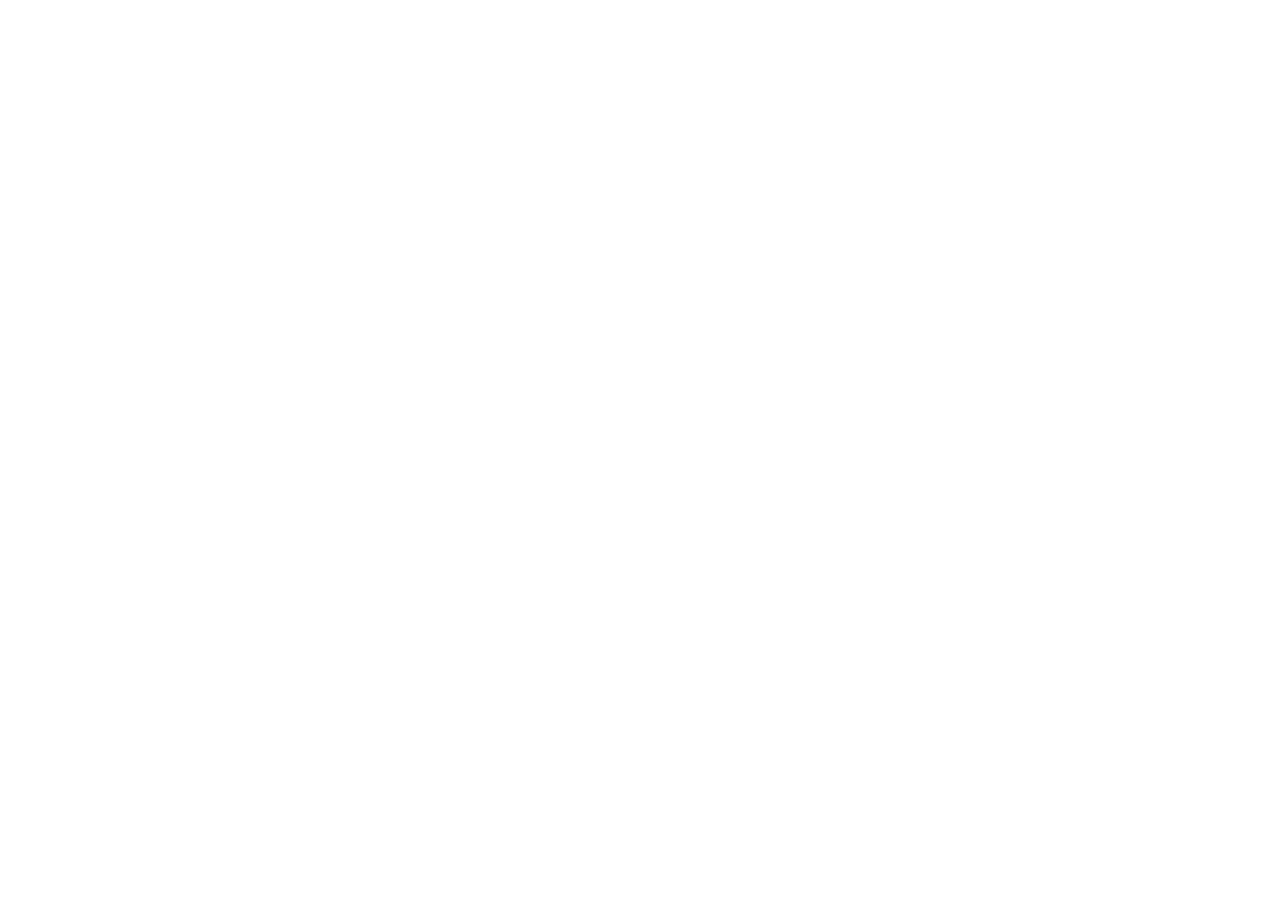
==== work/index.html @ fa444e73 "adding site structure" ====
<!DOCTYPE html>
 <html><head><meta charset="utf-8"/><meta http-equiv="x-ua-compatible" content="ie=edge"/><meta name="viewport" content="width=device-width, initial-scale=1, shrink-to-fit=no"/><title>Gatsby.js</title><link rel="preload" href="/page-component---src-pages-work-index-js-af923b8d8cf0cf4d666a.js" as="script"/><link rel="preload" href="/path---work-586c7e095e534a3909ec.js" as="script"/><link rel="preload" href="/app-1f39bd019495e9e36f83.js" as="script"/><link rel="preload" href="/commons-5ec4351fed724a53d131.js" as="script"/><script id="webpack-manifest">
            //<![CDATA[
            window.webpackManifest = {"1":"page-component---src-pages-work-index-js-af923b8d8cf0cf4d666a.js","2":"page-component---src-pages-index-js-ef5aea745e9ea11eed73.js","3":"path---work-586c7e095e534a3909ec.js","4":"path---index-586c7e095e534a3909ec.js","5":"app-1f39bd019495e9e36f83.js"}
            //]]>
            </script><script>
  !function(e,t,r){function n(){for(;d[0]&&"loaded"==d[0][f];)c=d.shift(),c[o]=!i.parentNode.insertBefore(c,i)}for(var s,a,c,d=[],i=e.scripts[0],o="onreadystatechange",f="readyState";s=r.shift();)a=e.createElement(t),"async"in i?(a.async=!1,e.head.appendChild(a)):i[f]?(d.push(a),a[o]=n):e.write("<"+t+' src="'+s+'" defer></'+t+">"),a.src=s}(document,"script",[
  "/commons-5ec4351fed724a53d131.js","/app-1f39bd019495e9e36f83.js","/path---work-586c7e095e534a3909ec.js","/page-component---src-pages-work-index-js-af923b8d8cf0cf4d666a.js"
])
  </script><style id="gatsby-inlined-css"></style></head><body><div id="___gatsby"><div data-reactroot="" data-reactid="1" data-react-checksum="630030668"><div data-reactid="2"><header data-reactid="3"><nav data-reactid="4"><ul data-reactid="5"><li data-reactid="6"><a href="/" data-reactid="7">home</a></li><li data-reactid="8"><a href="/work" data-reactid="9">work</a></li></ul></nav></header><div data-reactid="10">This is the work page</div><footer data-reactid="11">© 2017 Craig Coles</footer></div></div></div></body></html>
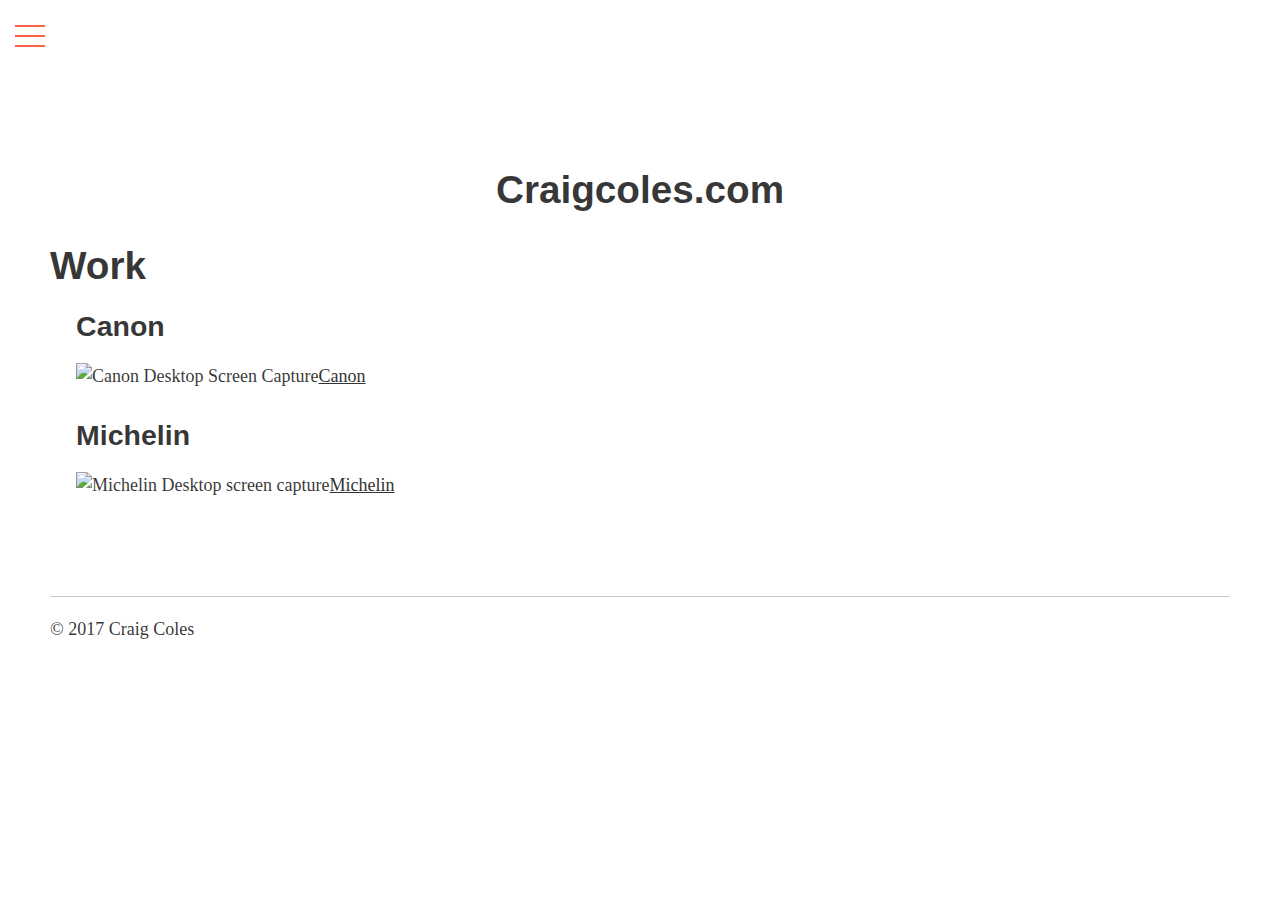
==== commit f8efd0a2: "updating site" ====
--- a/work/index.html
+++ b/work/index.html
@@ -1,10 +1,18 @@
 <!DOCTYPE html>
- <html><head><meta charset="utf-8"/><meta http-equiv="x-ua-compatible" content="ie=edge"/><meta name="viewport" content="width=device-width, initial-scale=1, shrink-to-fit=no"/><title>Gatsby.js</title><link rel="preload" href="/page-component---src-pages-work-index-js-af923b8d8cf0cf4d666a.js" as="script"/><link rel="preload" href="/path---work-586c7e095e534a3909ec.js" as="script"/><link rel="preload" href="/app-1f39bd019495e9e36f83.js" as="script"/><link rel="preload" href="/commons-5ec4351fed724a53d131.js" as="script"/><script id="webpack-manifest">
+ <html lang="en"><head><link rel="preload" href="/page-component---src-pages-work-index-js-b34097f68be1063a19fa.js" as="script"/><link rel="preload" href="/path---work-9beab12888f382de4d48.js" as="script"/><link rel="preload" href="/layout-component---index-9a26f5e102732ee67c20.js" as="script"/><link rel="preload" href="/app-91e275fd6c7db5916f19.js" as="script"/><link rel="preload" href="/commons-de6a5df25ab8575bd539.js" as="script"/><script id="webpack-manifest">
             //<![CDATA[
-            window.webpackManifest = {"1":"page-component---src-pages-work-index-js-af923b8d8cf0cf4d666a.js","2":"page-component---src-pages-index-js-ef5aea745e9ea11eed73.js","3":"path---work-586c7e095e534a3909ec.js","4":"path---index-586c7e095e534a3909ec.js","5":"app-1f39bd019495e9e36f83.js"}
+            window.webpackManifest = {"1":"page-component---src-pages-index-js-eec0b1a64223d9529c1f.js","2":"page-component---src-templates-work-js-fdde02786592ba17d73e.js","3":"page-component---src-templates-recipe-js-d78889f5ca52dcd52012.js","4":"layout-component---index-9a26f5e102732ee67c20.js","5":"page-component---src-pages-work-index-js-b34097f68be1063a19fa.js","6":"path---work-9beab12888f382de4d48.js","7":"path---work-michelin-c6e5b08e87507bf01034.js","8":"path---work-canon-86f91a4fa6d16dce1e01.js","9":"path---recipes-pork-carinitas-072aad8ea8afe9c1bd2f.js","10":"path---recipes-chipotle-fire-roasted-salsa-f0eabe433e1e7081d6b9.js","11":"path---index-6c42f663b90c27cfb05f.js","12":"app-91e275fd6c7db5916f19.js"}
             //]]>
             </script><script>
   !function(e,t,r){function n(){for(;d[0]&&"loaded"==d[0][f];)c=d.shift(),c[o]=!i.parentNode.insertBefore(c,i)}for(var s,a,c,d=[],i=e.scripts[0],o="onreadystatechange",f="readyState";s=r.shift();)a=e.createElement(t),"async"in i?(a.async=!1,e.head.appendChild(a)):i[f]?(d.push(a),a[o]=n):e.write("<"+t+' src="'+s+'" defer></'+t+">"),a.src=s}(document,"script",[
-  "/commons-5ec4351fed724a53d131.js","/app-1f39bd019495e9e36f83.js","/path---work-586c7e095e534a3909ec.js","/page-component---src-pages-work-index-js-af923b8d8cf0cf4d666a.js"
+  "/commons-de6a5df25ab8575bd539.js","/app-91e275fd6c7db5916f19.js","/layout-component---index-9a26f5e102732ee67c20.js","/path---work-9beab12888f382de4d48.js","/page-component---src-pages-work-index-js-b34097f68be1063a19fa.js"
 ])
-  </script><style id="gatsby-inlined-css"></style></head><body><div id="___gatsby"><div data-reactroot="" data-reactid="1" data-react-checksum="630030668"><div data-reactid="2"><header data-reactid="3"><nav data-reactid="4"><ul data-reactid="5"><li data-reactid="6"><a href="/" data-reactid="7">home</a></li><li data-reactid="8"><a href="/work" data-reactid="9">work</a></li></ul></nav></header><div data-reactid="10">This is the work page</div><footer data-reactid="11">© 2017 Craig Coles</footer></div></div></div></body></html>+  </script><meta name="referrer" content="origin"/><meta charset="utf-8"/><meta name="description" content="Craig Coles personal site"/><meta http-equiv="X-UA-Compatible" content="IE=edge"/><meta name="viewport" content="width=device-width, initial-scale=1.0"/><title>Craigcoles.com</title><style id="typography.js">html{font-family:sans-serif;-ms-text-size-adjust:100%;-webkit-text-size-adjust:100%}body{margin:0}article,aside,details,figcaption,figure,footer,header,main,menu,nav,section,summary{display:block}audio,canvas,progress,video{display:inline-block}audio:not([controls]){display:none;height:0}progress{vertical-align:baseline}[hidden],template{display:none}a{background-color:transparent;-webkit-text-decoration-skip:objects}a:active,a:hover{outline-width:0}abbr[title]{border-bottom:none;text-decoration:underline;text-decoration:underline dotted}b,strong{font-weight:inherit;font-weight:bolder}dfn{font-style:italic}h1{font-size:2em;margin:.67em 0}mark{background-color:#ff0;color:#000}small{font-size:80%}sub,sup{font-size:75%;line-height:0;position:relative;vertical-align:baseline}sub{bottom:-.25em}sup{top:-.5em}img{border-style:none}svg:not(:root){overflow:hidden}code,kbd,pre,samp{font-family:monospace,monospace;font-size:1em}figure{margin:1em 40px}hr{box-sizing:content-box;height:0;overflow:visible}button,input,optgroup,select,textarea{font:inherit;margin:0}optgroup{font-weight:700}button,input{overflow:visible}button,select{text-transform:none}[type=reset],[type=submit],button,html [type=button]{-webkit-appearance:button}[type=button]::-moz-focus-inner,[type=reset]::-moz-focus-inner,[type=submit]::-moz-focus-inner,button::-moz-focus-inner{border-style:none;padding:0}[type=button]:-moz-focusring,[type=reset]:-moz-focusring,[type=submit]:-moz-focusring,button:-moz-focusring{outline:1px dotted ButtonText}fieldset{border:1px solid silver;margin:0 2px;padding:.35em .625em .75em}legend{box-sizing:border-box;color:inherit;display:table;max-width:100%;padding:0;white-space:normal}textarea{overflow:auto}[type=checkbox],[type=radio]{box-sizing:border-box;padding:0}[type=number]::-webkit-inner-spin-button,[type=number]::-webkit-outer-spin-button{height:auto}[type=search]{-webkit-appearance:textfield;outline-offset:-2px}[type=search]::-webkit-search-cancel-button,[type=search]::-webkit-search-decoration{-webkit-appearance:none}::-webkit-input-placeholder{color:inherit;opacity:.54}::-webkit-file-upload-button{-webkit-appearance:button;font:inherit}html{font:112.5%/1.45em georgia,serif;box-sizing:border-box;overflow-y:scroll;}*{box-sizing:inherit;}*:before{box-sizing:inherit;}*:after{box-sizing:inherit;}body{color:hsla(0,0%,0%,0.8);font-family:georgia,serif;font-weight:normal;word-wrap:break-word;font-kerning:normal;-moz-font-feature-settings:"kern", "liga", "clig", "calt";-ms-font-feature-settings:"kern", "liga", "clig", "calt";-webkit-font-feature-settings:"kern", "liga", "clig", "calt";font-feature-settings:"kern", "liga", "clig", "calt";}img{max-width:100%;margin-left:0;margin-right:0;margin-top:0;padding-bottom:0;padding-left:0;padding-right:0;padding-top:0;margin-bottom:1.0875rem;}h1{margin-left:0;margin-right:0;margin-top:0;padding-bottom:0;padding-left:0;padding-right:0;padding-top:0;margin-bottom:1.0875rem;color:inherit;font-family:-apple-system,BlinkMacSystemFont,Segoe UI,Roboto,Oxygen,Ubuntu,Cantarell,Fira Sans,Droid Sans,Helvetica Neue,sans-serif;font-weight:bold;text-rendering:optimizeLegibility;font-size:2.15rem;line-height:2.9rem;}h2{margin-left:0;margin-right:0;margin-top:0;padding-bottom:0;padding-left:0;padding-right:0;padding-top:0;margin-bottom:1.0875rem;color:inherit;font-family:-apple-system,BlinkMacSystemFont,Segoe UI,Roboto,Oxygen,Ubuntu,Cantarell,Fira Sans,Droid Sans,Helvetica Neue,sans-serif;font-weight:bold;text-rendering:optimizeLegibility;font-size:1.58293rem;line-height:2.175rem;}h3{margin-left:0;margin-right:0;margin-top:0;padding-bottom:0;padding-left:0;padding-right:0;padding-top:0;margin-bottom:1.0875rem;color:inherit;font-family:-apple-system,BlinkMacSystemFont,Segoe UI,Roboto,Oxygen,Ubuntu,Cantarell,Fira Sans,Droid Sans,Helvetica Neue,sans-serif;font-weight:bold;text-rendering:optimizeLegibility;font-size:1.35824rem;line-height:2.175rem;}h4{margin-left:0;margin-right:0;margin-top:0;padding-bottom:0;padding-left:0;padding-right:0;padding-top:0;margin-bottom:1.0875rem;color:inherit;font-family:-apple-system,BlinkMacSystemFont,Segoe UI,Roboto,Oxygen,Ubuntu,Cantarell,Fira Sans,Droid Sans,Helvetica Neue,sans-serif;font-weight:bold;text-rendering:optimizeLegibility;font-size:1rem;line-height:1.45rem;}h5{margin-left:0;margin-right:0;margin-top:0;padding-bottom:0;padding-left:0;padding-right:0;padding-top:0;margin-bottom:1.0875rem;color:inherit;font-family:-apple-system,BlinkMacSystemFont,Segoe UI,Roboto,Oxygen,Ubuntu,Cantarell,Fira Sans,Droid Sans,Helvetica Neue,sans-serif;font-weight:bold;text-rendering:optimizeLegibility;font-size:0.85805rem;line-height:1.45rem;}h6{margin-left:0;margin-right:0;margin-top:0;padding-bottom:0;padding-left:0;padding-right:0;padding-top:0;margin-bottom:1.0875rem;color:inherit;font-family:-apple-system,BlinkMacSystemFont,Segoe UI,Roboto,Oxygen,Ubuntu,Cantarell,Fira Sans,Droid Sans,Helvetica Neue,sans-serif;font-weight:bold;text-rendering:optimizeLegibility;font-size:0.79482rem;line-height:1.45rem;}hgroup{margin-left:0;margin-right:0;margin-top:0;padding-bottom:0;padding-left:0;padding-right:0;padding-top:0;margin-bottom:1.0875rem;}ul{margin-left:1.45rem;margin-right:0;margin-top:0;padding-bottom:0;padding-left:0;padding-right:0;padding-top:0;margin-bottom:1.0875rem;list-style-position:outside;list-style-image:none;}ol{margin-left:1.45rem;margin-right:0;margin-top:0;padding-bottom:0;padding-left:0;padding-right:0;padding-top:0;margin-bottom:1.0875rem;list-style-position:outside;list-style-image:none;}dl{margin-left:0;margin-right:0;margin-top:0;padding-bottom:0;padding-left:0;padding-right:0;padding-top:0;margin-bottom:1.0875rem;}dd{margin-left:0;margin-right:0;margin-top:0;padding-bottom:0;padding-left:0;padding-right:0;padding-top:0;margin-bottom:1.0875rem;}p{margin-left:0;margin-right:0;margin-top:0;padding-bottom:0;padding-left:0;padding-right:0;padding-top:0;margin-bottom:1.0875rem;}figure{margin-left:0;margin-right:0;margin-top:0;padding-bottom:0;padding-left:0;padding-right:0;padding-top:0;margin-bottom:1.0875rem;}pre{margin-left:0;margin-right:0;margin-top:0;padding-bottom:0;padding-left:0;padding-right:0;padding-top:0;margin-bottom:1.0875rem;font-size:0.85rem;line-height:1.45rem;}table{margin-left:0;margin-right:0;margin-top:0;padding-bottom:0;padding-left:0;padding-right:0;padding-top:0;margin-bottom:1.0875rem;font-size:1rem;line-height:1.45rem;border-collapse:collapse;width:100%;}fieldset{margin-left:0;margin-right:0;margin-top:0;padding-bottom:0;padding-left:0;padding-right:0;padding-top:0;margin-bottom:1.0875rem;}blockquote{margin-left:1.45rem;margin-right:1.45rem;margin-top:0;padding-bottom:0;padding-left:0;padding-right:0;padding-top:0;margin-bottom:1.0875rem;}form{margin-left:0;margin-right:0;margin-top:0;padding-bottom:0;padding-left:0;padding-right:0;padding-top:0;margin-bottom:1.0875rem;}noscript{margin-left:0;margin-right:0;margin-top:0;padding-bottom:0;padding-left:0;padding-right:0;padding-top:0;margin-bottom:1.0875rem;}iframe{margin-left:0;margin-right:0;margin-top:0;padding-bottom:0;padding-left:0;padding-right:0;padding-top:0;margin-bottom:1.0875rem;}hr{margin-left:0;margin-right:0;margin-top:0;padding-bottom:0;padding-left:0;padding-right:0;padding-top:0;margin-bottom:calc(1.0875rem - 1px);background:hsla(0,0%,0%,0.2);border:none;height:1px;}address{margin-left:0;margin-right:0;margin-top:0;padding-bottom:0;padding-left:0;padding-right:0;padding-top:0;margin-bottom:1.0875rem;}b{font-weight:bold;}strong{font-weight:bold;}dt{font-weight:bold;}th{font-weight:bold;}li{margin-bottom:calc(1.0875rem / 2);}ol li{padding-left:0;}ul li{padding-left:0;}li > ol{margin-left:1.45rem;margin-bottom:calc(1.0875rem / 2);margin-top:calc(1.0875rem / 2);}li > ul{margin-left:1.45rem;margin-bottom:calc(1.0875rem / 2);margin-top:calc(1.0875rem / 2);}blockquote *:last-child{margin-bottom:0;}li *:last-child{margin-bottom:0;}p *:last-child{margin-bottom:0;}li > p{margin-bottom:calc(1.0875rem / 2);}code{font-size:0.85rem;line-height:1.45rem;}kbd{font-size:0.85rem;line-height:1.45rem;}samp{font-size:0.85rem;line-height:1.45rem;}abbr{border-bottom:1px dotted hsla(0,0%,0%,0.5);cursor:help;}acronym{border-bottom:1px dotted hsla(0,0%,0%,0.5);cursor:help;}abbr[title]{border-bottom:1px dotted hsla(0,0%,0%,0.5);cursor:help;text-decoration:none;}thead{text-align:left;}td,th{text-align:left;border-bottom:1px solid hsla(0,0%,0%,0.12);font-feature-settings:"tnum";-moz-font-feature-settings:"tnum";-ms-font-feature-settings:"tnum";-webkit-font-feature-settings:"tnum";padding-left:0.96667rem;padding-right:0.96667rem;padding-top:0.725rem;padding-bottom:calc(0.725rem - 1px);}th:first-child,td:first-child{padding-left:0;}th:last-child,td:last-child{padding-right:0;}h1,h2,h3,h4{line-height:1.2;}@media only screen and (max-width:768px){html{font-size:106.25%;}}@media only screen and (max-width:480px){html{font-size:100%;}}</style><style id="gatsby-inlined-css">._1odnGl235MwFTdkfiJhpXg{color:#333}._1Op28I7Wq95UtOcwM8IZES{padding:10px;text-align:center}._3t6VDQ4Eif4fPWxh8loAat{width:100%;height:150px}._2dhm16LtJ1YqBF-I2stbj6{height:100px}._2OlwHLAzAtL_noLVzQPkGu{width:100%;height:150px;position:relative}._1WDkkzVQo7xOEp5XHkM7W0{height:100px}.fL_LLA7OsrYu-ZfqjVLgr{display:none}.c-ukOPvLiy4TotfwojG7D{width:235px;position:absolute;height:100%;left:-235px;background:#111}.g6eXoU_XB012GrCUmyzLA{padding:0 50px 20px;background:#fff}*{box-sizing:border-box;margin:0;padding:0}ul{list-style-type:none}body{background:#fff}._3TDMQJTHaApYdAK5Ok_AUn{width:100%;height:100%;position:absolute;overflow-x:hidden;background:#111}._1veZu5WbUdfUQTxYWlpk3I{position:relative;left:0;height:100%;background:#fff}._1LvvvQjZolqDLsNTpwgJUl{position:absolute;clip:rect(0,0,0,0)}.se2VVV2KknMQdlURYvzSM{position:fixed;left:15px;top:15px;z-index:2;height:30px;width:30px;cursor:pointer;background-image:url(data:image/svg+xml;utf8,<svg xmlns='http://www.w3.org/2000/svg' xmlns:xlink…t y='24' width='30' height='6'/><rect y='12' width='30' height='6'/></svg>);background-size:contain;transition:.5s ease-in-out}._3hCOudNRXGu4VWQCSmNvUi,.se2VVV2KknMQdlURYvzSM{-webkit-transform:rotate(0deg);-ms-transform:rotate(0deg);transform:rotate(0deg)}._3hCOudNRXGu4VWQCSmNvUi{height:2px;width:100%;position:absolute;background:tomato;display:block;margin-bottom:5px;transition:.2s ease-in-out;opacity:1;left:0}._3hCOudNRXGu4VWQCSmNvUi:first-child{top:10px}._3hCOudNRXGu4VWQCSmNvUi:nth-child(2){top:20px}._3hCOudNRXGu4VWQCSmNvUi:nth-child(3){top:30px}._1LvvvQjZolqDLsNTpwgJUl:checked+label ._3hCOudNRXGu4VWQCSmNvUi:first-child{-webkit-transform:rotate(45deg);-ms-transform:rotate(45deg);transform:rotate(45deg);top:15px}._1LvvvQjZolqDLsNTpwgJUl:checked+label ._3hCOudNRXGu4VWQCSmNvUi:nth-child(2){left:-100px;opacity:0}._1LvvvQjZolqDLsNTpwgJUl:checked+label ._3hCOudNRXGu4VWQCSmNvUi:nth-child(3){-webkit-transform:rotate(-45deg);-ms-transform:rotate(-45deg);transform:rotate(-45deg);top:15px}._1LvvvQjZolqDLsNTpwgJUl+label,._1veZu5WbUdfUQTxYWlpk3I{transition:left .2s ease-in-out}._1LvvvQjZolqDLsNTpwgJUl:checked+label,._1LvvvQjZolqDLsNTpwgJUl:checked~._1veZu5WbUdfUQTxYWlpk3I{left:235px}._1u5l0s6R85IEUyRS_796jQ{background:#fff}#_1ou6dWG5IzkUo25KBPIdz9{visibility:hidden}</style></head><body><div id="___gatsby"><div class="_3TDMQJTHaApYdAK5Ok_AUn" data-reactroot="" data-reactid="1" data-react-checksum="-1709154347"><input type="checkbox" id="nav-trigger" class="_1LvvvQjZolqDLsNTpwgJUl" data-reactid="2"/><label for="nav-trigger" class="se2VVV2KknMQdlURYvzSM" data-reactid="3"><span class="_3hCOudNRXGu4VWQCSmNvUi" data-reactid="4"></span><span class="_3hCOudNRXGu4VWQCSmNvUi" data-reactid="5"></span><span class="_3hCOudNRXGu4VWQCSmNvUi" data-reactid="6"></span></label><div class="_1veZu5WbUdfUQTxYWlpk3I" data-reactid="7"><nav class="c-ukOPvLiy4TotfwojG7D" data-reactid="8"><ul data-reactid="9"><li data-reactid="10"><a class="_1odnGl235MwFTdkfiJhpXg" href="/" data-reactid="11">Home</a></li><li data-reactid="12"><a class="_1odnGl235MwFTdkfiJhpXg" href="/work" data-reactid="13">Work</a></li><li data-reactid="14"><a class="_1odnGl235MwFTdkfiJhpXg" href="/about" data-reactid="15">About</a></li><li data-reactid="16"><a class="_1odnGl235MwFTdkfiJhpXg" href="/blog" data-reactid="17">Blog</a></li></ul></nav><section data-reactid="18"><div class="g6eXoU_XB012GrCUmyzLA" data-reactid="19"><header class="_1Op28I7Wq95UtOcwM8IZES" data-reactid="20"><svg id="svg-canvas" class="_2OlwHLAzAtL_noLVzQPkGu" data-reactid="21"><g class="fL_LLA7OsrYu-ZfqjVLgr" id="coffeeBean" stroke="none" stroke-width="1" fill="#fff" fill-rule="evenodd" data-reactid="22"><ellipse id="Oval" stroke="#000000" cx="11.9544208" cy="8.07869038" rx="7.83723475" ry="5.92130962" data-reactid="23"></ellipse><path d="M9,9.35444828 C9.93002247,6.77615324 11.2745143,8.55355696 12.3899763,9.20320089 C13.5874249,9.90059371 14.4108553,9.442405 15.484375,8.28438185" id="Path-4" stroke="#000000" data-reactid="24"></path></g></svg><h1 data-reactid="25">Craigcoles.com </h1></header><div style="margin-bottom:2.9rem;" data-reactid="26"><h1 data-reactid="27">Work</h1><ul class="work-grid" data-reactid="28"><li class="_3MOCMZRmZ8U_dj25diwtzH" data-reactid="29"><h2 data-reactid="30">Canon </h2><img src="//images.contentful.com/ypsn7huddj8u/RZX3ElPJsc6UqcGicCoKy/c37cc7fafb5ec5596a21fb091d39c542/Screen_Shot_2017-07-13_at_10.16.42_AM.png" alt="Canon Desktop Screen Capture" data-reactid="31"/><a class="_1odnGl235MwFTdkfiJhpXg" href="/work/canon" data-reactid="32">Canon </a></li><li class="_3MOCMZRmZ8U_dj25diwtzH" data-reactid="33"><h2 data-reactid="34">Michelin</h2><img src="//images.contentful.com/ypsn7huddj8u/5jlO9j2Te8kKeA0AeKou2Y/0bff714b387fa4c7b2c2496e2771a0c4/Screen_Shot_2017-07-16_at_8.40.59_AM.png" alt="Michelin Desktop screen capture" data-reactid="35"/><a class="_1odnGl235MwFTdkfiJhpXg" href="/work/michelin" data-reactid="36">Michelin</a></li></ul></div><hr style="margin-top:4.35rem;" data-reactid="37"/><footer data-reactid="38">© 2017 Craig Coles</footer></div></section></div></div></div><script>
+  (function(i,s,o,g,r,a,m){i['GoogleAnalyticsObject']=r;i[r]=i[r]||function(){
+  (i[r].q=i[r].q||[]).push(arguments)},i[r].l=1*new Date();a=s.createElement(o),
+  m=s.getElementsByTagName(o)[0];a.async=1;a.src=g;m.parentNode.insertBefore(a,m)
+  })(window,document,'script','https://www.google-analytics.com/analytics.js','ga');
+
+  ga('create', 'undefined', 'auto');
+  ga('send', 'pageview');
+      </script></body></html>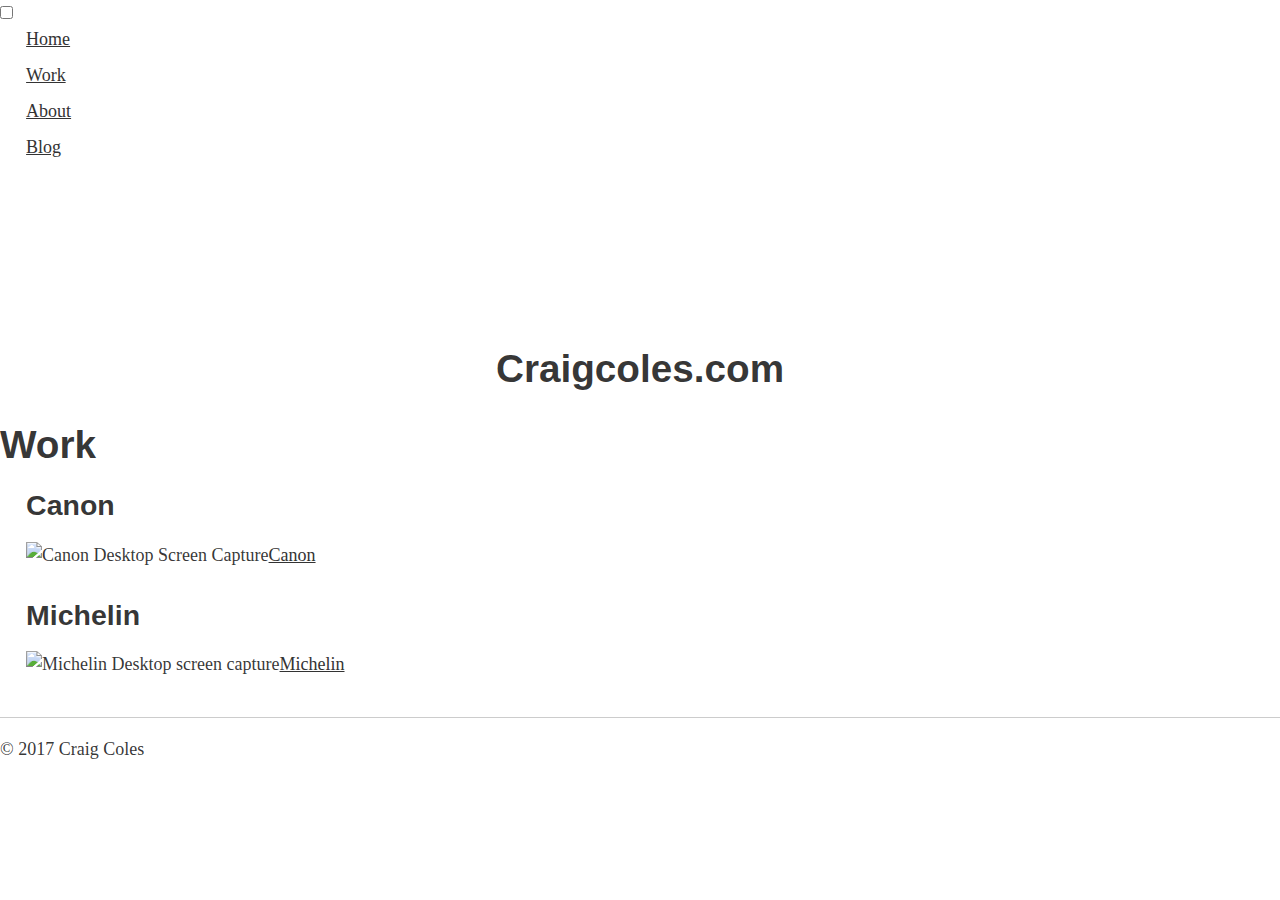
==== commit ad75f8b1: "adding new build" ====
--- a/work/index.html
+++ b/work/index.html
@@ -1,13 +1,9 @@
 <!DOCTYPE html>
- <html lang="en"><head><link rel="preload" href="/page-component---src-pages-work-index-js-b34097f68be1063a19fa.js" as="script"/><link rel="preload" href="/path---work-9beab12888f382de4d48.js" as="script"/><link rel="preload" href="/layout-component---index-9a26f5e102732ee67c20.js" as="script"/><link rel="preload" href="/app-91e275fd6c7db5916f19.js" as="script"/><link rel="preload" href="/commons-de6a5df25ab8575bd539.js" as="script"/><script id="webpack-manifest">
-            //<![CDATA[
-            window.webpackManifest = {"1":"page-component---src-pages-index-js-eec0b1a64223d9529c1f.js","2":"page-component---src-templates-work-js-fdde02786592ba17d73e.js","3":"page-component---src-templates-recipe-js-d78889f5ca52dcd52012.js","4":"layout-component---index-9a26f5e102732ee67c20.js","5":"page-component---src-pages-work-index-js-b34097f68be1063a19fa.js","6":"path---work-9beab12888f382de4d48.js","7":"path---work-michelin-c6e5b08e87507bf01034.js","8":"path---work-canon-86f91a4fa6d16dce1e01.js","9":"path---recipes-pork-carinitas-072aad8ea8afe9c1bd2f.js","10":"path---recipes-chipotle-fire-roasted-salsa-f0eabe433e1e7081d6b9.js","11":"path---index-6c42f663b90c27cfb05f.js","12":"app-91e275fd6c7db5916f19.js"}
-            //]]>
-            </script><script>
+ <html lang="en"><head><link rel="preload" href="/component---src-layouts-index-js-1c12d51af695c50fa0ee.js" as="script"/><link rel="preload" href="/component---src-pages-work-index-js-18ca1d35bd39836d7773.js" as="script"/><link rel="preload" href="/path---work-2bf6616aced95513f945.js" as="script"/><link rel="preload" href="/app-ae00e64628a90bd9601a.js" as="script"/><link rel="preload" href="/commons-e2ece08121acff06acc0.js" as="script"/><link rel="preload" href="/webpack-runtime-d41d8cd98f00b204e980.js" as="script"/><script>
   !function(e,t,r){function n(){for(;d[0]&&"loaded"==d[0][f];)c=d.shift(),c[o]=!i.parentNode.insertBefore(c,i)}for(var s,a,c,d=[],i=e.scripts[0],o="onreadystatechange",f="readyState";s=r.shift();)a=e.createElement(t),"async"in i?(a.async=!1,e.head.appendChild(a)):i[f]?(d.push(a),a[o]=n):e.write("<"+t+' src="'+s+'" defer></'+t+">"),a.src=s}(document,"script",[
-  "/commons-de6a5df25ab8575bd539.js","/app-91e275fd6c7db5916f19.js","/layout-component---index-9a26f5e102732ee67c20.js","/path---work-9beab12888f382de4d48.js","/page-component---src-pages-work-index-js-b34097f68be1063a19fa.js"
+  "/webpack-runtime-d41d8cd98f00b204e980.js","/commons-e2ece08121acff06acc0.js","/app-ae00e64628a90bd9601a.js","/path---work-2bf6616aced95513f945.js","/component---src-pages-work-index-js-18ca1d35bd39836d7773.js","/component---src-layouts-index-js-1c12d51af695c50fa0ee.js"
 ])
-  </script><meta name="referrer" content="origin"/><meta charset="utf-8"/><meta name="description" content="Craig Coles personal site"/><meta http-equiv="X-UA-Compatible" content="IE=edge"/><meta name="viewport" content="width=device-width, initial-scale=1.0"/><title>Craigcoles.com</title><style id="typography.js">html{font-family:sans-serif;-ms-text-size-adjust:100%;-webkit-text-size-adjust:100%}body{margin:0}article,aside,details,figcaption,figure,footer,header,main,menu,nav,section,summary{display:block}audio,canvas,progress,video{display:inline-block}audio:not([controls]){display:none;height:0}progress{vertical-align:baseline}[hidden],template{display:none}a{background-color:transparent;-webkit-text-decoration-skip:objects}a:active,a:hover{outline-width:0}abbr[title]{border-bottom:none;text-decoration:underline;text-decoration:underline dotted}b,strong{font-weight:inherit;font-weight:bolder}dfn{font-style:italic}h1{font-size:2em;margin:.67em 0}mark{background-color:#ff0;color:#000}small{font-size:80%}sub,sup{font-size:75%;line-height:0;position:relative;vertical-align:baseline}sub{bottom:-.25em}sup{top:-.5em}img{border-style:none}svg:not(:root){overflow:hidden}code,kbd,pre,samp{font-family:monospace,monospace;font-size:1em}figure{margin:1em 40px}hr{box-sizing:content-box;height:0;overflow:visible}button,input,optgroup,select,textarea{font:inherit;margin:0}optgroup{font-weight:700}button,input{overflow:visible}button,select{text-transform:none}[type=reset],[type=submit],button,html [type=button]{-webkit-appearance:button}[type=button]::-moz-focus-inner,[type=reset]::-moz-focus-inner,[type=submit]::-moz-focus-inner,button::-moz-focus-inner{border-style:none;padding:0}[type=button]:-moz-focusring,[type=reset]:-moz-focusring,[type=submit]:-moz-focusring,button:-moz-focusring{outline:1px dotted ButtonText}fieldset{border:1px solid silver;margin:0 2px;padding:.35em .625em .75em}legend{box-sizing:border-box;color:inherit;display:table;max-width:100%;padding:0;white-space:normal}textarea{overflow:auto}[type=checkbox],[type=radio]{box-sizing:border-box;padding:0}[type=number]::-webkit-inner-spin-button,[type=number]::-webkit-outer-spin-button{height:auto}[type=search]{-webkit-appearance:textfield;outline-offset:-2px}[type=search]::-webkit-search-cancel-button,[type=search]::-webkit-search-decoration{-webkit-appearance:none}::-webkit-input-placeholder{color:inherit;opacity:.54}::-webkit-file-upload-button{-webkit-appearance:button;font:inherit}html{font:112.5%/1.45em georgia,serif;box-sizing:border-box;overflow-y:scroll;}*{box-sizing:inherit;}*:before{box-sizing:inherit;}*:after{box-sizing:inherit;}body{color:hsla(0,0%,0%,0.8);font-family:georgia,serif;font-weight:normal;word-wrap:break-word;font-kerning:normal;-moz-font-feature-settings:"kern", "liga", "clig", "calt";-ms-font-feature-settings:"kern", "liga", "clig", "calt";-webkit-font-feature-settings:"kern", "liga", "clig", "calt";font-feature-settings:"kern", "liga", "clig", "calt";}img{max-width:100%;margin-left:0;margin-right:0;margin-top:0;padding-bottom:0;padding-left:0;padding-right:0;padding-top:0;margin-bottom:1.0875rem;}h1{margin-left:0;margin-right:0;margin-top:0;padding-bottom:0;padding-left:0;padding-right:0;padding-top:0;margin-bottom:1.0875rem;color:inherit;font-family:-apple-system,BlinkMacSystemFont,Segoe UI,Roboto,Oxygen,Ubuntu,Cantarell,Fira Sans,Droid Sans,Helvetica Neue,sans-serif;font-weight:bold;text-rendering:optimizeLegibility;font-size:2.15rem;line-height:2.9rem;}h2{margin-left:0;margin-right:0;margin-top:0;padding-bottom:0;padding-left:0;padding-right:0;padding-top:0;margin-bottom:1.0875rem;color:inherit;font-family:-apple-system,BlinkMacSystemFont,Segoe UI,Roboto,Oxygen,Ubuntu,Cantarell,Fira Sans,Droid Sans,Helvetica Neue,sans-serif;font-weight:bold;text-rendering:optimizeLegibility;font-size:1.58293rem;line-height:2.175rem;}h3{margin-left:0;margin-right:0;margin-top:0;padding-bottom:0;padding-left:0;padding-right:0;padding-top:0;margin-bottom:1.0875rem;color:inherit;font-family:-apple-system,BlinkMacSystemFont,Segoe UI,Roboto,Oxygen,Ubuntu,Cantarell,Fira Sans,Droid Sans,Helvetica Neue,sans-serif;font-weight:bold;text-rendering:optimizeLegibility;font-size:1.35824rem;line-height:2.175rem;}h4{margin-left:0;margin-right:0;margin-top:0;padding-bottom:0;padding-left:0;padding-right:0;padding-top:0;margin-bottom:1.0875rem;color:inherit;font-family:-apple-system,BlinkMacSystemFont,Segoe UI,Roboto,Oxygen,Ubuntu,Cantarell,Fira Sans,Droid Sans,Helvetica Neue,sans-serif;font-weight:bold;text-rendering:optimizeLegibility;font-size:1rem;line-height:1.45rem;}h5{margin-left:0;margin-right:0;margin-top:0;padding-bottom:0;padding-left:0;padding-right:0;padding-top:0;margin-bottom:1.0875rem;color:inherit;font-family:-apple-system,BlinkMacSystemFont,Segoe UI,Roboto,Oxygen,Ubuntu,Cantarell,Fira Sans,Droid Sans,Helvetica Neue,sans-serif;font-weight:bold;text-rendering:optimizeLegibility;font-size:0.85805rem;line-height:1.45rem;}h6{margin-left:0;margin-right:0;margin-top:0;padding-bottom:0;padding-left:0;padding-right:0;padding-top:0;margin-bottom:1.0875rem;color:inherit;font-family:-apple-system,BlinkMacSystemFont,Segoe UI,Roboto,Oxygen,Ubuntu,Cantarell,Fira Sans,Droid Sans,Helvetica Neue,sans-serif;font-weight:bold;text-rendering:optimizeLegibility;font-size:0.79482rem;line-height:1.45rem;}hgroup{margin-left:0;margin-right:0;margin-top:0;padding-bottom:0;padding-left:0;padding-right:0;padding-top:0;margin-bottom:1.0875rem;}ul{margin-left:1.45rem;margin-right:0;margin-top:0;padding-bottom:0;padding-left:0;padding-right:0;padding-top:0;margin-bottom:1.0875rem;list-style-position:outside;list-style-image:none;}ol{margin-left:1.45rem;margin-right:0;margin-top:0;padding-bottom:0;padding-left:0;padding-right:0;padding-top:0;margin-bottom:1.0875rem;list-style-position:outside;list-style-image:none;}dl{margin-left:0;margin-right:0;margin-top:0;padding-bottom:0;padding-left:0;padding-right:0;padding-top:0;margin-bottom:1.0875rem;}dd{margin-left:0;margin-right:0;margin-top:0;padding-bottom:0;padding-left:0;padding-right:0;padding-top:0;margin-bottom:1.0875rem;}p{margin-left:0;margin-right:0;margin-top:0;padding-bottom:0;padding-left:0;padding-right:0;padding-top:0;margin-bottom:1.0875rem;}figure{margin-left:0;margin-right:0;margin-top:0;padding-bottom:0;padding-left:0;padding-right:0;padding-top:0;margin-bottom:1.0875rem;}pre{margin-left:0;margin-right:0;margin-top:0;padding-bottom:0;padding-left:0;padding-right:0;padding-top:0;margin-bottom:1.0875rem;font-size:0.85rem;line-height:1.45rem;}table{margin-left:0;margin-right:0;margin-top:0;padding-bottom:0;padding-left:0;padding-right:0;padding-top:0;margin-bottom:1.0875rem;font-size:1rem;line-height:1.45rem;border-collapse:collapse;width:100%;}fieldset{margin-left:0;margin-right:0;margin-top:0;padding-bottom:0;padding-left:0;padding-right:0;padding-top:0;margin-bottom:1.0875rem;}blockquote{margin-left:1.45rem;margin-right:1.45rem;margin-top:0;padding-bottom:0;padding-left:0;padding-right:0;padding-top:0;margin-bottom:1.0875rem;}form{margin-left:0;margin-right:0;margin-top:0;padding-bottom:0;padding-left:0;padding-right:0;padding-top:0;margin-bottom:1.0875rem;}noscript{margin-left:0;margin-right:0;margin-top:0;padding-bottom:0;padding-left:0;padding-right:0;padding-top:0;margin-bottom:1.0875rem;}iframe{margin-left:0;margin-right:0;margin-top:0;padding-bottom:0;padding-left:0;padding-right:0;padding-top:0;margin-bottom:1.0875rem;}hr{margin-left:0;margin-right:0;margin-top:0;padding-bottom:0;padding-left:0;padding-right:0;padding-top:0;margin-bottom:calc(1.0875rem - 1px);background:hsla(0,0%,0%,0.2);border:none;height:1px;}address{margin-left:0;margin-right:0;margin-top:0;padding-bottom:0;padding-left:0;padding-right:0;padding-top:0;margin-bottom:1.0875rem;}b{font-weight:bold;}strong{font-weight:bold;}dt{font-weight:bold;}th{font-weight:bold;}li{margin-bottom:calc(1.0875rem / 2);}ol li{padding-left:0;}ul li{padding-left:0;}li > ol{margin-left:1.45rem;margin-bottom:calc(1.0875rem / 2);margin-top:calc(1.0875rem / 2);}li > ul{margin-left:1.45rem;margin-bottom:calc(1.0875rem / 2);margin-top:calc(1.0875rem / 2);}blockquote *:last-child{margin-bottom:0;}li *:last-child{margin-bottom:0;}p *:last-child{margin-bottom:0;}li > p{margin-bottom:calc(1.0875rem / 2);}code{font-size:0.85rem;line-height:1.45rem;}kbd{font-size:0.85rem;line-height:1.45rem;}samp{font-size:0.85rem;line-height:1.45rem;}abbr{border-bottom:1px dotted hsla(0,0%,0%,0.5);cursor:help;}acronym{border-bottom:1px dotted hsla(0,0%,0%,0.5);cursor:help;}abbr[title]{border-bottom:1px dotted hsla(0,0%,0%,0.5);cursor:help;text-decoration:none;}thead{text-align:left;}td,th{text-align:left;border-bottom:1px solid hsla(0,0%,0%,0.12);font-feature-settings:"tnum";-moz-font-feature-settings:"tnum";-ms-font-feature-settings:"tnum";-webkit-font-feature-settings:"tnum";padding-left:0.96667rem;padding-right:0.96667rem;padding-top:0.725rem;padding-bottom:calc(0.725rem - 1px);}th:first-child,td:first-child{padding-left:0;}th:last-child,td:last-child{padding-right:0;}h1,h2,h3,h4{line-height:1.2;}@media only screen and (max-width:768px){html{font-size:106.25%;}}@media only screen and (max-width:480px){html{font-size:100%;}}</style><style id="gatsby-inlined-css">._1odnGl235MwFTdkfiJhpXg{color:#333}._1Op28I7Wq95UtOcwM8IZES{padding:10px;text-align:center}._3t6VDQ4Eif4fPWxh8loAat{width:100%;height:150px}._2dhm16LtJ1YqBF-I2stbj6{height:100px}._2OlwHLAzAtL_noLVzQPkGu{width:100%;height:150px;position:relative}._1WDkkzVQo7xOEp5XHkM7W0{height:100px}.fL_LLA7OsrYu-ZfqjVLgr{display:none}.c-ukOPvLiy4TotfwojG7D{width:235px;position:absolute;height:100%;left:-235px;background:#111}.g6eXoU_XB012GrCUmyzLA{padding:0 50px 20px;background:#fff}*{box-sizing:border-box;margin:0;padding:0}ul{list-style-type:none}body{background:#fff}._3TDMQJTHaApYdAK5Ok_AUn{width:100%;height:100%;position:absolute;overflow-x:hidden;background:#111}._1veZu5WbUdfUQTxYWlpk3I{position:relative;left:0;height:100%;background:#fff}._1LvvvQjZolqDLsNTpwgJUl{position:absolute;clip:rect(0,0,0,0)}.se2VVV2KknMQdlURYvzSM{position:fixed;left:15px;top:15px;z-index:2;height:30px;width:30px;cursor:pointer;background-image:url(data:image/svg+xml;utf8,<svg xmlns='http://www.w3.org/2000/svg' xmlns:xlink…t y='24' width='30' height='6'/><rect y='12' width='30' height='6'/></svg>);background-size:contain;transition:.5s ease-in-out}._3hCOudNRXGu4VWQCSmNvUi,.se2VVV2KknMQdlURYvzSM{-webkit-transform:rotate(0deg);-ms-transform:rotate(0deg);transform:rotate(0deg)}._3hCOudNRXGu4VWQCSmNvUi{height:2px;width:100%;position:absolute;background:tomato;display:block;margin-bottom:5px;transition:.2s ease-in-out;opacity:1;left:0}._3hCOudNRXGu4VWQCSmNvUi:first-child{top:10px}._3hCOudNRXGu4VWQCSmNvUi:nth-child(2){top:20px}._3hCOudNRXGu4VWQCSmNvUi:nth-child(3){top:30px}._1LvvvQjZolqDLsNTpwgJUl:checked+label ._3hCOudNRXGu4VWQCSmNvUi:first-child{-webkit-transform:rotate(45deg);-ms-transform:rotate(45deg);transform:rotate(45deg);top:15px}._1LvvvQjZolqDLsNTpwgJUl:checked+label ._3hCOudNRXGu4VWQCSmNvUi:nth-child(2){left:-100px;opacity:0}._1LvvvQjZolqDLsNTpwgJUl:checked+label ._3hCOudNRXGu4VWQCSmNvUi:nth-child(3){-webkit-transform:rotate(-45deg);-ms-transform:rotate(-45deg);transform:rotate(-45deg);top:15px}._1LvvvQjZolqDLsNTpwgJUl+label,._1veZu5WbUdfUQTxYWlpk3I{transition:left .2s ease-in-out}._1LvvvQjZolqDLsNTpwgJUl:checked+label,._1LvvvQjZolqDLsNTpwgJUl:checked~._1veZu5WbUdfUQTxYWlpk3I{left:235px}._1u5l0s6R85IEUyRS_796jQ{background:#fff}#_1ou6dWG5IzkUo25KBPIdz9{visibility:hidden}</style></head><body><div id="___gatsby"><div class="_3TDMQJTHaApYdAK5Ok_AUn" data-reactroot="" data-reactid="1" data-react-checksum="-1709154347"><input type="checkbox" id="nav-trigger" class="_1LvvvQjZolqDLsNTpwgJUl" data-reactid="2"/><label for="nav-trigger" class="se2VVV2KknMQdlURYvzSM" data-reactid="3"><span class="_3hCOudNRXGu4VWQCSmNvUi" data-reactid="4"></span><span class="_3hCOudNRXGu4VWQCSmNvUi" data-reactid="5"></span><span class="_3hCOudNRXGu4VWQCSmNvUi" data-reactid="6"></span></label><div class="_1veZu5WbUdfUQTxYWlpk3I" data-reactid="7"><nav class="c-ukOPvLiy4TotfwojG7D" data-reactid="8"><ul data-reactid="9"><li data-reactid="10"><a class="_1odnGl235MwFTdkfiJhpXg" href="/" data-reactid="11">Home</a></li><li data-reactid="12"><a class="_1odnGl235MwFTdkfiJhpXg" href="/work" data-reactid="13">Work</a></li><li data-reactid="14"><a class="_1odnGl235MwFTdkfiJhpXg" href="/about" data-reactid="15">About</a></li><li data-reactid="16"><a class="_1odnGl235MwFTdkfiJhpXg" href="/blog" data-reactid="17">Blog</a></li></ul></nav><section data-reactid="18"><div class="g6eXoU_XB012GrCUmyzLA" data-reactid="19"><header class="_1Op28I7Wq95UtOcwM8IZES" data-reactid="20"><svg id="svg-canvas" class="_2OlwHLAzAtL_noLVzQPkGu" data-reactid="21"><g class="fL_LLA7OsrYu-ZfqjVLgr" id="coffeeBean" stroke="none" stroke-width="1" fill="#fff" fill-rule="evenodd" data-reactid="22"><ellipse id="Oval" stroke="#000000" cx="11.9544208" cy="8.07869038" rx="7.83723475" ry="5.92130962" data-reactid="23"></ellipse><path d="M9,9.35444828 C9.93002247,6.77615324 11.2745143,8.55355696 12.3899763,9.20320089 C13.5874249,9.90059371 14.4108553,9.442405 15.484375,8.28438185" id="Path-4" stroke="#000000" data-reactid="24"></path></g></svg><h1 data-reactid="25">Craigcoles.com </h1></header><div style="margin-bottom:2.9rem;" data-reactid="26"><h1 data-reactid="27">Work</h1><ul class="work-grid" data-reactid="28"><li class="_3MOCMZRmZ8U_dj25diwtzH" data-reactid="29"><h2 data-reactid="30">Canon </h2><img src="//images.contentful.com/ypsn7huddj8u/RZX3ElPJsc6UqcGicCoKy/c37cc7fafb5ec5596a21fb091d39c542/Screen_Shot_2017-07-13_at_10.16.42_AM.png" alt="Canon Desktop Screen Capture" data-reactid="31"/><a class="_1odnGl235MwFTdkfiJhpXg" href="/work/canon" data-reactid="32">Canon </a></li><li class="_3MOCMZRmZ8U_dj25diwtzH" data-reactid="33"><h2 data-reactid="34">Michelin</h2><img src="//images.contentful.com/ypsn7huddj8u/5jlO9j2Te8kKeA0AeKou2Y/0bff714b387fa4c7b2c2496e2771a0c4/Screen_Shot_2017-07-16_at_8.40.59_AM.png" alt="Michelin Desktop screen capture" data-reactid="35"/><a class="_1odnGl235MwFTdkfiJhpXg" href="/work/michelin" data-reactid="36">Michelin</a></li></ul></div><hr style="margin-top:4.35rem;" data-reactid="37"/><footer data-reactid="38">© 2017 Craig Coles</footer></div></section></div></div></div><script>
+  </script><meta name="referrer" content="origin"/><meta charset="utf-8"/><meta name="description" content="Craig Coles personal site"/><meta http-equiv="X-UA-Compatible" content="IE=edge"/><meta name="viewport" content="width=device-width, initial-scale=1.0"/><title>Craigcoles.com</title><style id="typography.js">html{font-family:sans-serif;-ms-text-size-adjust:100%;-webkit-text-size-adjust:100%}body{margin:0}article,aside,details,figcaption,figure,footer,header,main,menu,nav,section,summary{display:block}audio,canvas,progress,video{display:inline-block}audio:not([controls]){display:none;height:0}progress{vertical-align:baseline}[hidden],template{display:none}a{background-color:transparent;-webkit-text-decoration-skip:objects}a:active,a:hover{outline-width:0}abbr[title]{border-bottom:none;text-decoration:underline;text-decoration:underline dotted}b,strong{font-weight:inherit;font-weight:bolder}dfn{font-style:italic}h1{font-size:2em;margin:.67em 0}mark{background-color:#ff0;color:#000}small{font-size:80%}sub,sup{font-size:75%;line-height:0;position:relative;vertical-align:baseline}sub{bottom:-.25em}sup{top:-.5em}img{border-style:none}svg:not(:root){overflow:hidden}code,kbd,pre,samp{font-family:monospace,monospace;font-size:1em}figure{margin:1em 40px}hr{box-sizing:content-box;height:0;overflow:visible}button,input,optgroup,select,textarea{font:inherit;margin:0}optgroup{font-weight:700}button,input{overflow:visible}button,select{text-transform:none}[type=reset],[type=submit],button,html [type=button]{-webkit-appearance:button}[type=button]::-moz-focus-inner,[type=reset]::-moz-focus-inner,[type=submit]::-moz-focus-inner,button::-moz-focus-inner{border-style:none;padding:0}[type=button]:-moz-focusring,[type=reset]:-moz-focusring,[type=submit]:-moz-focusring,button:-moz-focusring{outline:1px dotted ButtonText}fieldset{border:1px solid silver;margin:0 2px;padding:.35em .625em .75em}legend{box-sizing:border-box;color:inherit;display:table;max-width:100%;padding:0;white-space:normal}textarea{overflow:auto}[type=checkbox],[type=radio]{box-sizing:border-box;padding:0}[type=number]::-webkit-inner-spin-button,[type=number]::-webkit-outer-spin-button{height:auto}[type=search]{-webkit-appearance:textfield;outline-offset:-2px}[type=search]::-webkit-search-cancel-button,[type=search]::-webkit-search-decoration{-webkit-appearance:none}::-webkit-input-placeholder{color:inherit;opacity:.54}::-webkit-file-upload-button{-webkit-appearance:button;font:inherit}html{font:112.5%/1.45em georgia,serif;box-sizing:border-box;overflow-y:scroll;}*{box-sizing:inherit;}*:before{box-sizing:inherit;}*:after{box-sizing:inherit;}body{color:hsla(0,0%,0%,0.8);font-family:georgia,serif;font-weight:normal;word-wrap:break-word;font-kerning:normal;-moz-font-feature-settings:"kern", "liga", "clig", "calt";-ms-font-feature-settings:"kern", "liga", "clig", "calt";-webkit-font-feature-settings:"kern", "liga", "clig", "calt";font-feature-settings:"kern", "liga", "clig", "calt";}img{max-width:100%;margin-left:0;margin-right:0;margin-top:0;padding-bottom:0;padding-left:0;padding-right:0;padding-top:0;margin-bottom:1.0875rem;}h1{margin-left:0;margin-right:0;margin-top:0;padding-bottom:0;padding-left:0;padding-right:0;padding-top:0;margin-bottom:1.0875rem;color:inherit;font-family:-apple-system,BlinkMacSystemFont,Segoe UI,Roboto,Oxygen,Ubuntu,Cantarell,Fira Sans,Droid Sans,Helvetica Neue,sans-serif;font-weight:bold;text-rendering:optimizeLegibility;font-size:2.15rem;line-height:2.9rem;}h2{margin-left:0;margin-right:0;margin-top:0;padding-bottom:0;padding-left:0;padding-right:0;padding-top:0;margin-bottom:1.0875rem;color:inherit;font-family:-apple-system,BlinkMacSystemFont,Segoe UI,Roboto,Oxygen,Ubuntu,Cantarell,Fira Sans,Droid Sans,Helvetica Neue,sans-serif;font-weight:bold;text-rendering:optimizeLegibility;font-size:1.58293rem;line-height:2.175rem;}h3{margin-left:0;margin-right:0;margin-top:0;padding-bottom:0;padding-left:0;padding-right:0;padding-top:0;margin-bottom:1.0875rem;color:inherit;font-family:-apple-system,BlinkMacSystemFont,Segoe UI,Roboto,Oxygen,Ubuntu,Cantarell,Fira Sans,Droid Sans,Helvetica Neue,sans-serif;font-weight:bold;text-rendering:optimizeLegibility;font-size:1.35824rem;line-height:2.175rem;}h4{margin-left:0;margin-right:0;margin-top:0;padding-bottom:0;padding-left:0;padding-right:0;padding-top:0;margin-bottom:1.0875rem;color:inherit;font-family:-apple-system,BlinkMacSystemFont,Segoe UI,Roboto,Oxygen,Ubuntu,Cantarell,Fira Sans,Droid Sans,Helvetica Neue,sans-serif;font-weight:bold;text-rendering:optimizeLegibility;font-size:1rem;line-height:1.45rem;}h5{margin-left:0;margin-right:0;margin-top:0;padding-bottom:0;padding-left:0;padding-right:0;padding-top:0;margin-bottom:1.0875rem;color:inherit;font-family:-apple-system,BlinkMacSystemFont,Segoe UI,Roboto,Oxygen,Ubuntu,Cantarell,Fira Sans,Droid Sans,Helvetica Neue,sans-serif;font-weight:bold;text-rendering:optimizeLegibility;font-size:0.85805rem;line-height:1.45rem;}h6{margin-left:0;margin-right:0;margin-top:0;padding-bottom:0;padding-left:0;padding-right:0;padding-top:0;margin-bottom:1.0875rem;color:inherit;font-family:-apple-system,BlinkMacSystemFont,Segoe UI,Roboto,Oxygen,Ubuntu,Cantarell,Fira Sans,Droid Sans,Helvetica Neue,sans-serif;font-weight:bold;text-rendering:optimizeLegibility;font-size:0.79482rem;line-height:1.45rem;}hgroup{margin-left:0;margin-right:0;margin-top:0;padding-bottom:0;padding-left:0;padding-right:0;padding-top:0;margin-bottom:1.0875rem;}ul{margin-left:1.45rem;margin-right:0;margin-top:0;padding-bottom:0;padding-left:0;padding-right:0;padding-top:0;margin-bottom:1.0875rem;list-style-position:outside;list-style-image:none;}ol{margin-left:1.45rem;margin-right:0;margin-top:0;padding-bottom:0;padding-left:0;padding-right:0;padding-top:0;margin-bottom:1.0875rem;list-style-position:outside;list-style-image:none;}dl{margin-left:0;margin-right:0;margin-top:0;padding-bottom:0;padding-left:0;padding-right:0;padding-top:0;margin-bottom:1.0875rem;}dd{margin-left:0;margin-right:0;margin-top:0;padding-bottom:0;padding-left:0;padding-right:0;padding-top:0;margin-bottom:1.0875rem;}p{margin-left:0;margin-right:0;margin-top:0;padding-bottom:0;padding-left:0;padding-right:0;padding-top:0;margin-bottom:1.0875rem;}figure{margin-left:0;margin-right:0;margin-top:0;padding-bottom:0;padding-left:0;padding-right:0;padding-top:0;margin-bottom:1.0875rem;}pre{margin-left:0;margin-right:0;margin-top:0;padding-bottom:0;padding-left:0;padding-right:0;padding-top:0;margin-bottom:1.0875rem;font-size:0.85rem;line-height:1.45rem;}table{margin-left:0;margin-right:0;margin-top:0;padding-bottom:0;padding-left:0;padding-right:0;padding-top:0;margin-bottom:1.0875rem;font-size:1rem;line-height:1.45rem;border-collapse:collapse;width:100%;}fieldset{margin-left:0;margin-right:0;margin-top:0;padding-bottom:0;padding-left:0;padding-right:0;padding-top:0;margin-bottom:1.0875rem;}blockquote{margin-left:1.45rem;margin-right:1.45rem;margin-top:0;padding-bottom:0;padding-left:0;padding-right:0;padding-top:0;margin-bottom:1.0875rem;}form{margin-left:0;margin-right:0;margin-top:0;padding-bottom:0;padding-left:0;padding-right:0;padding-top:0;margin-bottom:1.0875rem;}noscript{margin-left:0;margin-right:0;margin-top:0;padding-bottom:0;padding-left:0;padding-right:0;padding-top:0;margin-bottom:1.0875rem;}iframe{margin-left:0;margin-right:0;margin-top:0;padding-bottom:0;padding-left:0;padding-right:0;padding-top:0;margin-bottom:1.0875rem;}hr{margin-left:0;margin-right:0;margin-top:0;padding-bottom:0;padding-left:0;padding-right:0;padding-top:0;margin-bottom:calc(1.0875rem - 1px);background:hsla(0,0%,0%,0.2);border:none;height:1px;}address{margin-left:0;margin-right:0;margin-top:0;padding-bottom:0;padding-left:0;padding-right:0;padding-top:0;margin-bottom:1.0875rem;}b{font-weight:bold;}strong{font-weight:bold;}dt{font-weight:bold;}th{font-weight:bold;}li{margin-bottom:calc(1.0875rem / 2);}ol li{padding-left:0;}ul li{padding-left:0;}li > ol{margin-left:1.45rem;margin-bottom:calc(1.0875rem / 2);margin-top:calc(1.0875rem / 2);}li > ul{margin-left:1.45rem;margin-bottom:calc(1.0875rem / 2);margin-top:calc(1.0875rem / 2);}blockquote *:last-child{margin-bottom:0;}li *:last-child{margin-bottom:0;}p *:last-child{margin-bottom:0;}li > p{margin-bottom:calc(1.0875rem / 2);}code{font-size:0.85rem;line-height:1.45rem;}kbd{font-size:0.85rem;line-height:1.45rem;}samp{font-size:0.85rem;line-height:1.45rem;}abbr{border-bottom:1px dotted hsla(0,0%,0%,0.5);cursor:help;}acronym{border-bottom:1px dotted hsla(0,0%,0%,0.5);cursor:help;}abbr[title]{border-bottom:1px dotted hsla(0,0%,0%,0.5);cursor:help;text-decoration:none;}thead{text-align:left;}td,th{text-align:left;border-bottom:1px solid hsla(0,0%,0%,0.12);font-feature-settings:"tnum";-moz-font-feature-settings:"tnum";-ms-font-feature-settings:"tnum";-webkit-font-feature-settings:"tnum";padding-left:0.96667rem;padding-right:0.96667rem;padding-top:0.725rem;padding-bottom:calc(0.725rem - 1px);}th:first-child,td:first-child{padding-left:0;}th:last-child,td:last-child{padding-right:0;}h1,h2,h3,h4{line-height:1.2;}@media only screen and (max-width:768px){html{font-size:106.25%;}}@media only screen and (max-width:480px){html{font-size:100%;}}</style><style id="gatsby-inlined-css">.Link-module--link--2SytM{color:#333}.Header-module--header--m6gEM{padding:10px;text-align:center}.Header-module--svg-canvas--GYtxX{width:100%;height:150px}.Header-module--svg-coffee--1vBWg{height:100px}.CoffeeAnimation-module--svg-canvas--3DhsS{width:100%;height:150px;position:relative}.CoffeeAnimation-module--svg-coffee--2JT8Q{height:100px}.CoffeeAnimation-module--coffee-bean--HeiMP{display:none}.SiteNavigation-module--site-navigation--298GT{width:235px;position:absolute;height:100%;left:-235px;background:#111}.SiteContainer-module--site-container--1jNlC{padding:0 50px 20px;background:#fff}*{-webkit-box-sizing:border-box;box-sizing:border-box;margin:0;padding:0}ul{list-style-type:none}body{background:#fff}.LayoutStyles-module--body-wrapper--2dalr{width:100%;height:100%;position:absolute;overflow-x:hidden;background:#111}.LayoutStyles-module--site-wrapper--379fw{position:relative;left:0;height:100%;background:#fff}.LayoutStyles-module--nav-trigger--1-fq1{position:absolute;clip:rect(0,0,0,0)}.LayoutStyles-module--nav-trigger-label--1ObTN{position:fixed;left:15px;top:15px;z-index:2;height:30px;width:30px;cursor:pointer;background-image:url(data:image/svg+xml;utf8,<svg xmlns='http://www.w3.org/2000/svg' xmlns:xlink…t y='24' width='30' height='6'/><rect y='12' width='30' height='6'/></svg>);background-size:contain;-webkit-transform:rotate(0deg);transform:rotate(0deg);-webkit-transition:.5s ease-in-out;transition:.5s ease-in-out}.LayoutStyles-module--nav-trigger-label__bar--1FbBF{height:2px;width:100%;position:absolute;background:tomato;display:block;margin-bottom:5px;-webkit-transition:.2s ease-in-out;transition:.2s ease-in-out;-webkit-transform:rotate(0deg);transform:rotate(0deg);opacity:1;left:0}.LayoutStyles-module--nav-trigger-label__bar--1FbBF:first-child{top:10px}.LayoutStyles-module--nav-trigger-label__bar--1FbBF:nth-child(2){top:20px}.LayoutStyles-module--nav-trigger-label__bar--1FbBF:nth-child(3){top:30px}.LayoutStyles-module--nav-trigger--1-fq1:checked+label .LayoutStyles-module--nav-trigger-label__bar--1FbBF:first-child{-webkit-transform:rotate(45deg);transform:rotate(45deg);top:15px}.LayoutStyles-module--nav-trigger--1-fq1:checked+label .LayoutStyles-module--nav-trigger-label__bar--1FbBF:nth-child(2){left:-100px;opacity:0}.LayoutStyles-module--nav-trigger--1-fq1:checked+label .LayoutStyles-module--nav-trigger-label__bar--1FbBF:nth-child(3){-webkit-transform:rotate(-45deg);transform:rotate(-45deg);top:15px}.LayoutStyles-module--nav-trigger--1-fq1+label,.LayoutStyles-module--site-wrapper--379fw{-webkit-transition:left .2s ease-in-out;transition:left .2s ease-in-out}.LayoutStyles-module--nav-trigger--1-fq1:checked+label,.LayoutStyles-module--nav-trigger--1-fq1:checked~.LayoutStyles-module--site-wrapper--379fw{left:235px}.LayoutStyles-module--anim-nav-transitions--27NBx{background:#fff}#LayoutStyles-module--blob-2--2-WDm{visibility:hidden}</style></head><body><div id="___gatsby"><div data-reactroot="" data-reactid="1" data-react-checksum="1692067675"><input type="checkbox" id="nav-trigger" data-reactid="2"/><label for="nav-trigger" data-reactid="3"><span data-reactid="4"></span><span data-reactid="5"></span><span data-reactid="6"></span></label><div data-reactid="7"><nav data-reactid="8"><ul data-reactid="9"><li data-reactid="10"><a class="Link-module--link--2SytM" href="/" data-reactid="11">Home</a></li><li data-reactid="12"><a class="Link-module--link--2SytM" href="/work" data-reactid="13">Work</a></li><li data-reactid="14"><a class="Link-module--link--2SytM" href="/about" data-reactid="15">About</a></li><li data-reactid="16"><a class="Link-module--link--2SytM" href="/blog" data-reactid="17">Blog</a></li></ul></nav><section data-reactid="18"><div data-reactid="19"><header class="Header-module--header--m6gEM" data-reactid="20"><svg id="svg-canvas" class="CoffeeAnimation-module--svg-canvas--3DhsS" data-reactid="21"><g class="CoffeeAnimation-module--coffee-bean--HeiMP" stroke="none" stroke-width="1" fill="#fff" fill-rule="evenodd" data-reactid="22"><ellipse id="Oval" stroke="#000000" cx="11.9544208" cy="8.07869038" rx="7.83723475" ry="5.92130962" data-reactid="23"></ellipse><path d="M9,9.35444828 C9.93002247,6.77615324 11.2745143,8.55355696 12.3899763,9.20320089 C13.5874249,9.90059371 14.4108553,9.442405 15.484375,8.28438185" id="Path-4" stroke="#000000" data-reactid="24"></path></g></svg><h1 data-reactid="25">Craigcoles.com </h1></header><div data-reactid="26"><h1 data-reactid="27">Work</h1><ul class="work-grid" data-reactid="28"><li data-reactid="29"><h2 data-reactid="30">Canon </h2><img src="//images.contentful.com/ypsn7huddj8u/RZX3ElPJsc6UqcGicCoKy/c37cc7fafb5ec5596a21fb091d39c542/Screen_Shot_2017-07-13_at_10.16.42_AM.png" alt="Canon Desktop Screen Capture" data-reactid="31"/><a class="Link-module--link--2SytM" href="/work/canon" data-reactid="32">Canon </a></li><li data-reactid="33"><h2 data-reactid="34">Michelin</h2><img src="//images.contentful.com/ypsn7huddj8u/5jlO9j2Te8kKeA0AeKou2Y/0bff714b387fa4c7b2c2496e2771a0c4/Screen_Shot_2017-07-16_at_8.40.59_AM.png" alt="Michelin Desktop screen capture" data-reactid="35"/><a class="Link-module--link--2SytM" href="/work/michelin" data-reactid="36">Michelin</a></li></ul></div><hr data-reactid="37"/><footer data-reactid="38">© 2017 Craig Coles</footer></div></section></div></div></div><script>
   (function(i,s,o,g,r,a,m){i['GoogleAnalyticsObject']=r;i[r]=i[r]||function(){
   (i[r].q=i[r].q||[]).push(arguments)},i[r].l=1*new Date();a=s.createElement(o),
   m=s.getElementsByTagName(o)[0];a.async=1;a.src=g;m.parentNode.insertBefore(a,m)
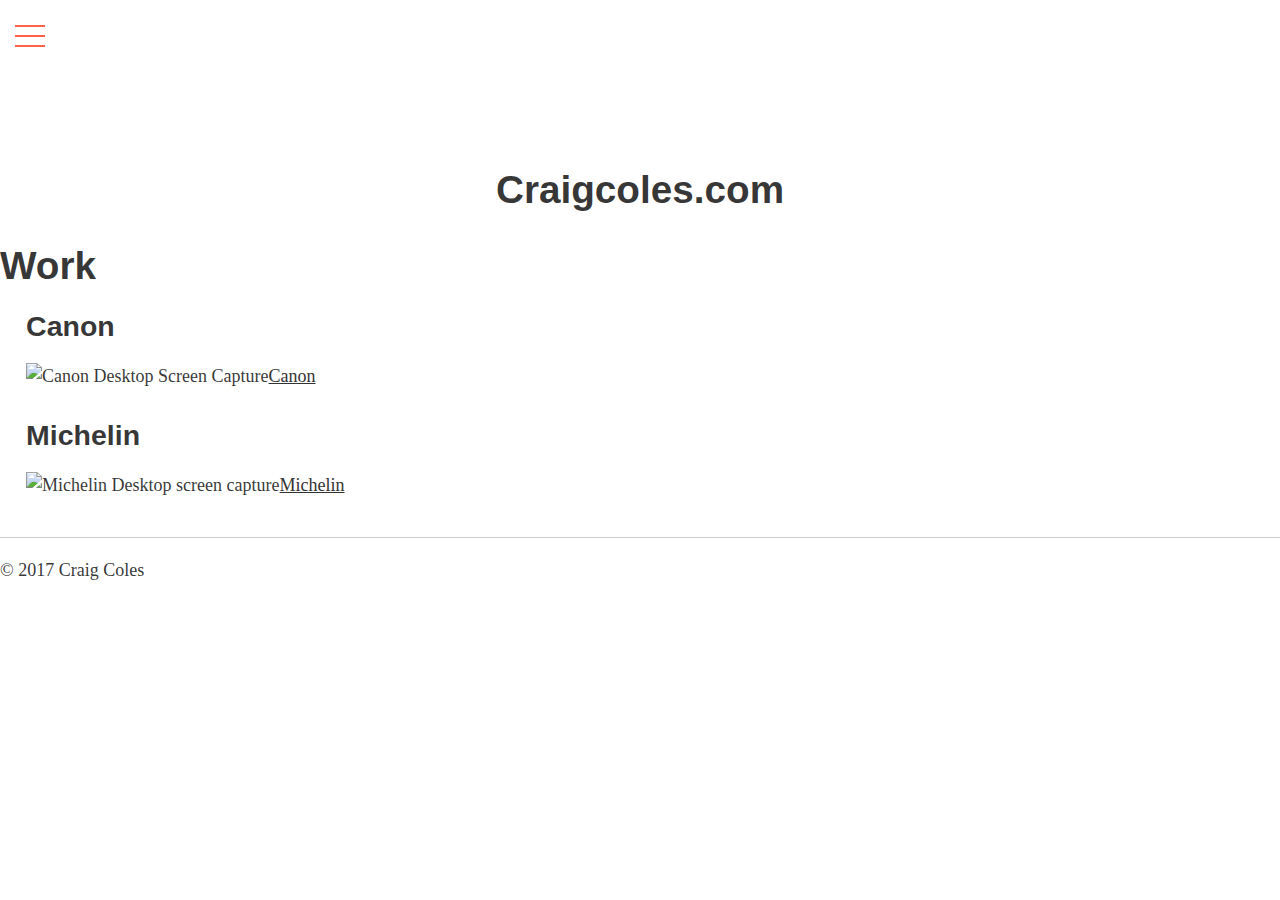
==== commit f82d2b9f: "updating site build" ====
--- a/work/index.html
+++ b/work/index.html
@@ -1,9 +1,9 @@
 <!DOCTYPE html>
- <html lang="en"><head><link rel="preload" href="/component---src-layouts-index-js-1c12d51af695c50fa0ee.js" as="script"/><link rel="preload" href="/component---src-pages-work-index-js-18ca1d35bd39836d7773.js" as="script"/><link rel="preload" href="/path---work-2bf6616aced95513f945.js" as="script"/><link rel="preload" href="/app-ae00e64628a90bd9601a.js" as="script"/><link rel="preload" href="/commons-e2ece08121acff06acc0.js" as="script"/><link rel="preload" href="/webpack-runtime-d41d8cd98f00b204e980.js" as="script"/><script>
+ <html lang="en"><head><link rel="preload" href="/component---src-layouts-index-js-22b8d165dc369aeeb514.js" as="script"/><link rel="preload" href="/component---src-pages-work-index-js-18ca1d35bd39836d7773.js" as="script"/><link rel="preload" href="/path---work-2bf6616aced95513f945.js" as="script"/><link rel="preload" href="/app-ae00e64628a90bd9601a.js" as="script"/><link rel="preload" href="/commons-e2ece08121acff06acc0.js" as="script"/><link rel="preload" href="/webpack-runtime-d41d8cd98f00b204e980.js" as="script"/><script>
   !function(e,t,r){function n(){for(;d[0]&&"loaded"==d[0][f];)c=d.shift(),c[o]=!i.parentNode.insertBefore(c,i)}for(var s,a,c,d=[],i=e.scripts[0],o="onreadystatechange",f="readyState";s=r.shift();)a=e.createElement(t),"async"in i?(a.async=!1,e.head.appendChild(a)):i[f]?(d.push(a),a[o]=n):e.write("<"+t+' src="'+s+'" defer></'+t+">"),a.src=s}(document,"script",[
-  "/webpack-runtime-d41d8cd98f00b204e980.js","/commons-e2ece08121acff06acc0.js","/app-ae00e64628a90bd9601a.js","/path---work-2bf6616aced95513f945.js","/component---src-pages-work-index-js-18ca1d35bd39836d7773.js","/component---src-layouts-index-js-1c12d51af695c50fa0ee.js"
+  "/webpack-runtime-d41d8cd98f00b204e980.js","/commons-e2ece08121acff06acc0.js","/app-ae00e64628a90bd9601a.js","/path---work-2bf6616aced95513f945.js","/component---src-pages-work-index-js-18ca1d35bd39836d7773.js","/component---src-layouts-index-js-22b8d165dc369aeeb514.js"
 ])
-  </script><meta name="referrer" content="origin"/><meta charset="utf-8"/><meta name="description" content="Craig Coles personal site"/><meta http-equiv="X-UA-Compatible" content="IE=edge"/><meta name="viewport" content="width=device-width, initial-scale=1.0"/><title>Craigcoles.com</title><style id="typography.js">html{font-family:sans-serif;-ms-text-size-adjust:100%;-webkit-text-size-adjust:100%}body{margin:0}article,aside,details,figcaption,figure,footer,header,main,menu,nav,section,summary{display:block}audio,canvas,progress,video{display:inline-block}audio:not([controls]){display:none;height:0}progress{vertical-align:baseline}[hidden],template{display:none}a{background-color:transparent;-webkit-text-decoration-skip:objects}a:active,a:hover{outline-width:0}abbr[title]{border-bottom:none;text-decoration:underline;text-decoration:underline dotted}b,strong{font-weight:inherit;font-weight:bolder}dfn{font-style:italic}h1{font-size:2em;margin:.67em 0}mark{background-color:#ff0;color:#000}small{font-size:80%}sub,sup{font-size:75%;line-height:0;position:relative;vertical-align:baseline}sub{bottom:-.25em}sup{top:-.5em}img{border-style:none}svg:not(:root){overflow:hidden}code,kbd,pre,samp{font-family:monospace,monospace;font-size:1em}figure{margin:1em 40px}hr{box-sizing:content-box;height:0;overflow:visible}button,input,optgroup,select,textarea{font:inherit;margin:0}optgroup{font-weight:700}button,input{overflow:visible}button,select{text-transform:none}[type=reset],[type=submit],button,html [type=button]{-webkit-appearance:button}[type=button]::-moz-focus-inner,[type=reset]::-moz-focus-inner,[type=submit]::-moz-focus-inner,button::-moz-focus-inner{border-style:none;padding:0}[type=button]:-moz-focusring,[type=reset]:-moz-focusring,[type=submit]:-moz-focusring,button:-moz-focusring{outline:1px dotted ButtonText}fieldset{border:1px solid silver;margin:0 2px;padding:.35em .625em .75em}legend{box-sizing:border-box;color:inherit;display:table;max-width:100%;padding:0;white-space:normal}textarea{overflow:auto}[type=checkbox],[type=radio]{box-sizing:border-box;padding:0}[type=number]::-webkit-inner-spin-button,[type=number]::-webkit-outer-spin-button{height:auto}[type=search]{-webkit-appearance:textfield;outline-offset:-2px}[type=search]::-webkit-search-cancel-button,[type=search]::-webkit-search-decoration{-webkit-appearance:none}::-webkit-input-placeholder{color:inherit;opacity:.54}::-webkit-file-upload-button{-webkit-appearance:button;font:inherit}html{font:112.5%/1.45em georgia,serif;box-sizing:border-box;overflow-y:scroll;}*{box-sizing:inherit;}*:before{box-sizing:inherit;}*:after{box-sizing:inherit;}body{color:hsla(0,0%,0%,0.8);font-family:georgia,serif;font-weight:normal;word-wrap:break-word;font-kerning:normal;-moz-font-feature-settings:"kern", "liga", "clig", "calt";-ms-font-feature-settings:"kern", "liga", "clig", "calt";-webkit-font-feature-settings:"kern", "liga", "clig", "calt";font-feature-settings:"kern", "liga", "clig", "calt";}img{max-width:100%;margin-left:0;margin-right:0;margin-top:0;padding-bottom:0;padding-left:0;padding-right:0;padding-top:0;margin-bottom:1.0875rem;}h1{margin-left:0;margin-right:0;margin-top:0;padding-bottom:0;padding-left:0;padding-right:0;padding-top:0;margin-bottom:1.0875rem;color:inherit;font-family:-apple-system,BlinkMacSystemFont,Segoe UI,Roboto,Oxygen,Ubuntu,Cantarell,Fira Sans,Droid Sans,Helvetica Neue,sans-serif;font-weight:bold;text-rendering:optimizeLegibility;font-size:2.15rem;line-height:2.9rem;}h2{margin-left:0;margin-right:0;margin-top:0;padding-bottom:0;padding-left:0;padding-right:0;padding-top:0;margin-bottom:1.0875rem;color:inherit;font-family:-apple-system,BlinkMacSystemFont,Segoe UI,Roboto,Oxygen,Ubuntu,Cantarell,Fira Sans,Droid Sans,Helvetica Neue,sans-serif;font-weight:bold;text-rendering:optimizeLegibility;font-size:1.58293rem;line-height:2.175rem;}h3{margin-left:0;margin-right:0;margin-top:0;padding-bottom:0;padding-left:0;padding-right:0;padding-top:0;margin-bottom:1.0875rem;color:inherit;font-family:-apple-system,BlinkMacSystemFont,Segoe UI,Roboto,Oxygen,Ubuntu,Cantarell,Fira Sans,Droid Sans,Helvetica Neue,sans-serif;font-weight:bold;text-rendering:optimizeLegibility;font-size:1.35824rem;line-height:2.175rem;}h4{margin-left:0;margin-right:0;margin-top:0;padding-bottom:0;padding-left:0;padding-right:0;padding-top:0;margin-bottom:1.0875rem;color:inherit;font-family:-apple-system,BlinkMacSystemFont,Segoe UI,Roboto,Oxygen,Ubuntu,Cantarell,Fira Sans,Droid Sans,Helvetica Neue,sans-serif;font-weight:bold;text-rendering:optimizeLegibility;font-size:1rem;line-height:1.45rem;}h5{margin-left:0;margin-right:0;margin-top:0;padding-bottom:0;padding-left:0;padding-right:0;padding-top:0;margin-bottom:1.0875rem;color:inherit;font-family:-apple-system,BlinkMacSystemFont,Segoe UI,Roboto,Oxygen,Ubuntu,Cantarell,Fira Sans,Droid Sans,Helvetica Neue,sans-serif;font-weight:bold;text-rendering:optimizeLegibility;font-size:0.85805rem;line-height:1.45rem;}h6{margin-left:0;margin-right:0;margin-top:0;padding-bottom:0;padding-left:0;padding-right:0;padding-top:0;margin-bottom:1.0875rem;color:inherit;font-family:-apple-system,BlinkMacSystemFont,Segoe UI,Roboto,Oxygen,Ubuntu,Cantarell,Fira Sans,Droid Sans,Helvetica Neue,sans-serif;font-weight:bold;text-rendering:optimizeLegibility;font-size:0.79482rem;line-height:1.45rem;}hgroup{margin-left:0;margin-right:0;margin-top:0;padding-bottom:0;padding-left:0;padding-right:0;padding-top:0;margin-bottom:1.0875rem;}ul{margin-left:1.45rem;margin-right:0;margin-top:0;padding-bottom:0;padding-left:0;padding-right:0;padding-top:0;margin-bottom:1.0875rem;list-style-position:outside;list-style-image:none;}ol{margin-left:1.45rem;margin-right:0;margin-top:0;padding-bottom:0;padding-left:0;padding-right:0;padding-top:0;margin-bottom:1.0875rem;list-style-position:outside;list-style-image:none;}dl{margin-left:0;margin-right:0;margin-top:0;padding-bottom:0;padding-left:0;padding-right:0;padding-top:0;margin-bottom:1.0875rem;}dd{margin-left:0;margin-right:0;margin-top:0;padding-bottom:0;padding-left:0;padding-right:0;padding-top:0;margin-bottom:1.0875rem;}p{margin-left:0;margin-right:0;margin-top:0;padding-bottom:0;padding-left:0;padding-right:0;padding-top:0;margin-bottom:1.0875rem;}figure{margin-left:0;margin-right:0;margin-top:0;padding-bottom:0;padding-left:0;padding-right:0;padding-top:0;margin-bottom:1.0875rem;}pre{margin-left:0;margin-right:0;margin-top:0;padding-bottom:0;padding-left:0;padding-right:0;padding-top:0;margin-bottom:1.0875rem;font-size:0.85rem;line-height:1.45rem;}table{margin-left:0;margin-right:0;margin-top:0;padding-bottom:0;padding-left:0;padding-right:0;padding-top:0;margin-bottom:1.0875rem;font-size:1rem;line-height:1.45rem;border-collapse:collapse;width:100%;}fieldset{margin-left:0;margin-right:0;margin-top:0;padding-bottom:0;padding-left:0;padding-right:0;padding-top:0;margin-bottom:1.0875rem;}blockquote{margin-left:1.45rem;margin-right:1.45rem;margin-top:0;padding-bottom:0;padding-left:0;padding-right:0;padding-top:0;margin-bottom:1.0875rem;}form{margin-left:0;margin-right:0;margin-top:0;padding-bottom:0;padding-left:0;padding-right:0;padding-top:0;margin-bottom:1.0875rem;}noscript{margin-left:0;margin-right:0;margin-top:0;padding-bottom:0;padding-left:0;padding-right:0;padding-top:0;margin-bottom:1.0875rem;}iframe{margin-left:0;margin-right:0;margin-top:0;padding-bottom:0;padding-left:0;padding-right:0;padding-top:0;margin-bottom:1.0875rem;}hr{margin-left:0;margin-right:0;margin-top:0;padding-bottom:0;padding-left:0;padding-right:0;padding-top:0;margin-bottom:calc(1.0875rem - 1px);background:hsla(0,0%,0%,0.2);border:none;height:1px;}address{margin-left:0;margin-right:0;margin-top:0;padding-bottom:0;padding-left:0;padding-right:0;padding-top:0;margin-bottom:1.0875rem;}b{font-weight:bold;}strong{font-weight:bold;}dt{font-weight:bold;}th{font-weight:bold;}li{margin-bottom:calc(1.0875rem / 2);}ol li{padding-left:0;}ul li{padding-left:0;}li > ol{margin-left:1.45rem;margin-bottom:calc(1.0875rem / 2);margin-top:calc(1.0875rem / 2);}li > ul{margin-left:1.45rem;margin-bottom:calc(1.0875rem / 2);margin-top:calc(1.0875rem / 2);}blockquote *:last-child{margin-bottom:0;}li *:last-child{margin-bottom:0;}p *:last-child{margin-bottom:0;}li > p{margin-bottom:calc(1.0875rem / 2);}code{font-size:0.85rem;line-height:1.45rem;}kbd{font-size:0.85rem;line-height:1.45rem;}samp{font-size:0.85rem;line-height:1.45rem;}abbr{border-bottom:1px dotted hsla(0,0%,0%,0.5);cursor:help;}acronym{border-bottom:1px dotted hsla(0,0%,0%,0.5);cursor:help;}abbr[title]{border-bottom:1px dotted hsla(0,0%,0%,0.5);cursor:help;text-decoration:none;}thead{text-align:left;}td,th{text-align:left;border-bottom:1px solid hsla(0,0%,0%,0.12);font-feature-settings:"tnum";-moz-font-feature-settings:"tnum";-ms-font-feature-settings:"tnum";-webkit-font-feature-settings:"tnum";padding-left:0.96667rem;padding-right:0.96667rem;padding-top:0.725rem;padding-bottom:calc(0.725rem - 1px);}th:first-child,td:first-child{padding-left:0;}th:last-child,td:last-child{padding-right:0;}h1,h2,h3,h4{line-height:1.2;}@media only screen and (max-width:768px){html{font-size:106.25%;}}@media only screen and (max-width:480px){html{font-size:100%;}}</style><style id="gatsby-inlined-css">.Link-module--link--2SytM{color:#333}.Header-module--header--m6gEM{padding:10px;text-align:center}.Header-module--svg-canvas--GYtxX{width:100%;height:150px}.Header-module--svg-coffee--1vBWg{height:100px}.CoffeeAnimation-module--svg-canvas--3DhsS{width:100%;height:150px;position:relative}.CoffeeAnimation-module--svg-coffee--2JT8Q{height:100px}.CoffeeAnimation-module--coffee-bean--HeiMP{display:none}.SiteNavigation-module--site-navigation--298GT{width:235px;position:absolute;height:100%;left:-235px;background:#111}.SiteContainer-module--site-container--1jNlC{padding:0 50px 20px;background:#fff}*{-webkit-box-sizing:border-box;box-sizing:border-box;margin:0;padding:0}ul{list-style-type:none}body{background:#fff}.LayoutStyles-module--body-wrapper--2dalr{width:100%;height:100%;position:absolute;overflow-x:hidden;background:#111}.LayoutStyles-module--site-wrapper--379fw{position:relative;left:0;height:100%;background:#fff}.LayoutStyles-module--nav-trigger--1-fq1{position:absolute;clip:rect(0,0,0,0)}.LayoutStyles-module--nav-trigger-label--1ObTN{position:fixed;left:15px;top:15px;z-index:2;height:30px;width:30px;cursor:pointer;background-image:url(data:image/svg+xml;utf8,<svg xmlns='http://www.w3.org/2000/svg' xmlns:xlink…t y='24' width='30' height='6'/><rect y='12' width='30' height='6'/></svg>);background-size:contain;-webkit-transform:rotate(0deg);transform:rotate(0deg);-webkit-transition:.5s ease-in-out;transition:.5s ease-in-out}.LayoutStyles-module--nav-trigger-label__bar--1FbBF{height:2px;width:100%;position:absolute;background:tomato;display:block;margin-bottom:5px;-webkit-transition:.2s ease-in-out;transition:.2s ease-in-out;-webkit-transform:rotate(0deg);transform:rotate(0deg);opacity:1;left:0}.LayoutStyles-module--nav-trigger-label__bar--1FbBF:first-child{top:10px}.LayoutStyles-module--nav-trigger-label__bar--1FbBF:nth-child(2){top:20px}.LayoutStyles-module--nav-trigger-label__bar--1FbBF:nth-child(3){top:30px}.LayoutStyles-module--nav-trigger--1-fq1:checked+label .LayoutStyles-module--nav-trigger-label__bar--1FbBF:first-child{-webkit-transform:rotate(45deg);transform:rotate(45deg);top:15px}.LayoutStyles-module--nav-trigger--1-fq1:checked+label .LayoutStyles-module--nav-trigger-label__bar--1FbBF:nth-child(2){left:-100px;opacity:0}.LayoutStyles-module--nav-trigger--1-fq1:checked+label .LayoutStyles-module--nav-trigger-label__bar--1FbBF:nth-child(3){-webkit-transform:rotate(-45deg);transform:rotate(-45deg);top:15px}.LayoutStyles-module--nav-trigger--1-fq1+label,.LayoutStyles-module--site-wrapper--379fw{-webkit-transition:left .2s ease-in-out;transition:left .2s ease-in-out}.LayoutStyles-module--nav-trigger--1-fq1:checked+label,.LayoutStyles-module--nav-trigger--1-fq1:checked~.LayoutStyles-module--site-wrapper--379fw{left:235px}.LayoutStyles-module--anim-nav-transitions--27NBx{background:#fff}#LayoutStyles-module--blob-2--2-WDm{visibility:hidden}</style></head><body><div id="___gatsby"><div data-reactroot="" data-reactid="1" data-react-checksum="1692067675"><input type="checkbox" id="nav-trigger" data-reactid="2"/><label for="nav-trigger" data-reactid="3"><span data-reactid="4"></span><span data-reactid="5"></span><span data-reactid="6"></span></label><div data-reactid="7"><nav data-reactid="8"><ul data-reactid="9"><li data-reactid="10"><a class="Link-module--link--2SytM" href="/" data-reactid="11">Home</a></li><li data-reactid="12"><a class="Link-module--link--2SytM" href="/work" data-reactid="13">Work</a></li><li data-reactid="14"><a class="Link-module--link--2SytM" href="/about" data-reactid="15">About</a></li><li data-reactid="16"><a class="Link-module--link--2SytM" href="/blog" data-reactid="17">Blog</a></li></ul></nav><section data-reactid="18"><div data-reactid="19"><header class="Header-module--header--m6gEM" data-reactid="20"><svg id="svg-canvas" class="CoffeeAnimation-module--svg-canvas--3DhsS" data-reactid="21"><g class="CoffeeAnimation-module--coffee-bean--HeiMP" stroke="none" stroke-width="1" fill="#fff" fill-rule="evenodd" data-reactid="22"><ellipse id="Oval" stroke="#000000" cx="11.9544208" cy="8.07869038" rx="7.83723475" ry="5.92130962" data-reactid="23"></ellipse><path d="M9,9.35444828 C9.93002247,6.77615324 11.2745143,8.55355696 12.3899763,9.20320089 C13.5874249,9.90059371 14.4108553,9.442405 15.484375,8.28438185" id="Path-4" stroke="#000000" data-reactid="24"></path></g></svg><h1 data-reactid="25">Craigcoles.com </h1></header><div data-reactid="26"><h1 data-reactid="27">Work</h1><ul class="work-grid" data-reactid="28"><li data-reactid="29"><h2 data-reactid="30">Canon </h2><img src="//images.contentful.com/ypsn7huddj8u/RZX3ElPJsc6UqcGicCoKy/c37cc7fafb5ec5596a21fb091d39c542/Screen_Shot_2017-07-13_at_10.16.42_AM.png" alt="Canon Desktop Screen Capture" data-reactid="31"/><a class="Link-module--link--2SytM" href="/work/canon" data-reactid="32">Canon </a></li><li data-reactid="33"><h2 data-reactid="34">Michelin</h2><img src="//images.contentful.com/ypsn7huddj8u/5jlO9j2Te8kKeA0AeKou2Y/0bff714b387fa4c7b2c2496e2771a0c4/Screen_Shot_2017-07-16_at_8.40.59_AM.png" alt="Michelin Desktop screen capture" data-reactid="35"/><a class="Link-module--link--2SytM" href="/work/michelin" data-reactid="36">Michelin</a></li></ul></div><hr data-reactid="37"/><footer data-reactid="38">© 2017 Craig Coles</footer></div></section></div></div></div><script>
+  </script><meta name="referrer" content="origin"/><meta charset="utf-8"/><meta name="description" content="Craig Coles personal site"/><meta http-equiv="X-UA-Compatible" content="IE=edge"/><meta name="viewport" content="width=device-width, initial-scale=1.0"/><title>Craigcoles.com</title><style id="typography.js">html{font-family:sans-serif;-ms-text-size-adjust:100%;-webkit-text-size-adjust:100%}body{margin:0}article,aside,details,figcaption,figure,footer,header,main,menu,nav,section,summary{display:block}audio,canvas,progress,video{display:inline-block}audio:not([controls]){display:none;height:0}progress{vertical-align:baseline}[hidden],template{display:none}a{background-color:transparent;-webkit-text-decoration-skip:objects}a:active,a:hover{outline-width:0}abbr[title]{border-bottom:none;text-decoration:underline;text-decoration:underline dotted}b,strong{font-weight:inherit;font-weight:bolder}dfn{font-style:italic}h1{font-size:2em;margin:.67em 0}mark{background-color:#ff0;color:#000}small{font-size:80%}sub,sup{font-size:75%;line-height:0;position:relative;vertical-align:baseline}sub{bottom:-.25em}sup{top:-.5em}img{border-style:none}svg:not(:root){overflow:hidden}code,kbd,pre,samp{font-family:monospace,monospace;font-size:1em}figure{margin:1em 40px}hr{box-sizing:content-box;height:0;overflow:visible}button,input,optgroup,select,textarea{font:inherit;margin:0}optgroup{font-weight:700}button,input{overflow:visible}button,select{text-transform:none}[type=reset],[type=submit],button,html [type=button]{-webkit-appearance:button}[type=button]::-moz-focus-inner,[type=reset]::-moz-focus-inner,[type=submit]::-moz-focus-inner,button::-moz-focus-inner{border-style:none;padding:0}[type=button]:-moz-focusring,[type=reset]:-moz-focusring,[type=submit]:-moz-focusring,button:-moz-focusring{outline:1px dotted ButtonText}fieldset{border:1px solid silver;margin:0 2px;padding:.35em .625em .75em}legend{box-sizing:border-box;color:inherit;display:table;max-width:100%;padding:0;white-space:normal}textarea{overflow:auto}[type=checkbox],[type=radio]{box-sizing:border-box;padding:0}[type=number]::-webkit-inner-spin-button,[type=number]::-webkit-outer-spin-button{height:auto}[type=search]{-webkit-appearance:textfield;outline-offset:-2px}[type=search]::-webkit-search-cancel-button,[type=search]::-webkit-search-decoration{-webkit-appearance:none}::-webkit-input-placeholder{color:inherit;opacity:.54}::-webkit-file-upload-button{-webkit-appearance:button;font:inherit}html{font:112.5%/1.45em georgia,serif;box-sizing:border-box;overflow-y:scroll;}*{box-sizing:inherit;}*:before{box-sizing:inherit;}*:after{box-sizing:inherit;}body{color:hsla(0,0%,0%,0.8);font-family:georgia,serif;font-weight:normal;word-wrap:break-word;font-kerning:normal;-moz-font-feature-settings:"kern", "liga", "clig", "calt";-ms-font-feature-settings:"kern", "liga", "clig", "calt";-webkit-font-feature-settings:"kern", "liga", "clig", "calt";font-feature-settings:"kern", "liga", "clig", "calt";}img{max-width:100%;margin-left:0;margin-right:0;margin-top:0;padding-bottom:0;padding-left:0;padding-right:0;padding-top:0;margin-bottom:1.0875rem;}h1{margin-left:0;margin-right:0;margin-top:0;padding-bottom:0;padding-left:0;padding-right:0;padding-top:0;margin-bottom:1.0875rem;color:inherit;font-family:-apple-system,BlinkMacSystemFont,Segoe UI,Roboto,Oxygen,Ubuntu,Cantarell,Fira Sans,Droid Sans,Helvetica Neue,sans-serif;font-weight:bold;text-rendering:optimizeLegibility;font-size:2.15rem;line-height:2.9rem;}h2{margin-left:0;margin-right:0;margin-top:0;padding-bottom:0;padding-left:0;padding-right:0;padding-top:0;margin-bottom:1.0875rem;color:inherit;font-family:-apple-system,BlinkMacSystemFont,Segoe UI,Roboto,Oxygen,Ubuntu,Cantarell,Fira Sans,Droid Sans,Helvetica Neue,sans-serif;font-weight:bold;text-rendering:optimizeLegibility;font-size:1.58293rem;line-height:2.175rem;}h3{margin-left:0;margin-right:0;margin-top:0;padding-bottom:0;padding-left:0;padding-right:0;padding-top:0;margin-bottom:1.0875rem;color:inherit;font-family:-apple-system,BlinkMacSystemFont,Segoe UI,Roboto,Oxygen,Ubuntu,Cantarell,Fira Sans,Droid Sans,Helvetica Neue,sans-serif;font-weight:bold;text-rendering:optimizeLegibility;font-size:1.35824rem;line-height:2.175rem;}h4{margin-left:0;margin-right:0;margin-top:0;padding-bottom:0;padding-left:0;padding-right:0;padding-top:0;margin-bottom:1.0875rem;color:inherit;font-family:-apple-system,BlinkMacSystemFont,Segoe UI,Roboto,Oxygen,Ubuntu,Cantarell,Fira Sans,Droid Sans,Helvetica Neue,sans-serif;font-weight:bold;text-rendering:optimizeLegibility;font-size:1rem;line-height:1.45rem;}h5{margin-left:0;margin-right:0;margin-top:0;padding-bottom:0;padding-left:0;padding-right:0;padding-top:0;margin-bottom:1.0875rem;color:inherit;font-family:-apple-system,BlinkMacSystemFont,Segoe UI,Roboto,Oxygen,Ubuntu,Cantarell,Fira Sans,Droid Sans,Helvetica Neue,sans-serif;font-weight:bold;text-rendering:optimizeLegibility;font-size:0.85805rem;line-height:1.45rem;}h6{margin-left:0;margin-right:0;margin-top:0;padding-bottom:0;padding-left:0;padding-right:0;padding-top:0;margin-bottom:1.0875rem;color:inherit;font-family:-apple-system,BlinkMacSystemFont,Segoe UI,Roboto,Oxygen,Ubuntu,Cantarell,Fira Sans,Droid Sans,Helvetica Neue,sans-serif;font-weight:bold;text-rendering:optimizeLegibility;font-size:0.79482rem;line-height:1.45rem;}hgroup{margin-left:0;margin-right:0;margin-top:0;padding-bottom:0;padding-left:0;padding-right:0;padding-top:0;margin-bottom:1.0875rem;}ul{margin-left:1.45rem;margin-right:0;margin-top:0;padding-bottom:0;padding-left:0;padding-right:0;padding-top:0;margin-bottom:1.0875rem;list-style-position:outside;list-style-image:none;}ol{margin-left:1.45rem;margin-right:0;margin-top:0;padding-bottom:0;padding-left:0;padding-right:0;padding-top:0;margin-bottom:1.0875rem;list-style-position:outside;list-style-image:none;}dl{margin-left:0;margin-right:0;margin-top:0;padding-bottom:0;padding-left:0;padding-right:0;padding-top:0;margin-bottom:1.0875rem;}dd{margin-left:0;margin-right:0;margin-top:0;padding-bottom:0;padding-left:0;padding-right:0;padding-top:0;margin-bottom:1.0875rem;}p{margin-left:0;margin-right:0;margin-top:0;padding-bottom:0;padding-left:0;padding-right:0;padding-top:0;margin-bottom:1.0875rem;}figure{margin-left:0;margin-right:0;margin-top:0;padding-bottom:0;padding-left:0;padding-right:0;padding-top:0;margin-bottom:1.0875rem;}pre{margin-left:0;margin-right:0;margin-top:0;padding-bottom:0;padding-left:0;padding-right:0;padding-top:0;margin-bottom:1.0875rem;font-size:0.85rem;line-height:1.45rem;}table{margin-left:0;margin-right:0;margin-top:0;padding-bottom:0;padding-left:0;padding-right:0;padding-top:0;margin-bottom:1.0875rem;font-size:1rem;line-height:1.45rem;border-collapse:collapse;width:100%;}fieldset{margin-left:0;margin-right:0;margin-top:0;padding-bottom:0;padding-left:0;padding-right:0;padding-top:0;margin-bottom:1.0875rem;}blockquote{margin-left:1.45rem;margin-right:1.45rem;margin-top:0;padding-bottom:0;padding-left:0;padding-right:0;padding-top:0;margin-bottom:1.0875rem;}form{margin-left:0;margin-right:0;margin-top:0;padding-bottom:0;padding-left:0;padding-right:0;padding-top:0;margin-bottom:1.0875rem;}noscript{margin-left:0;margin-right:0;margin-top:0;padding-bottom:0;padding-left:0;padding-right:0;padding-top:0;margin-bottom:1.0875rem;}iframe{margin-left:0;margin-right:0;margin-top:0;padding-bottom:0;padding-left:0;padding-right:0;padding-top:0;margin-bottom:1.0875rem;}hr{margin-left:0;margin-right:0;margin-top:0;padding-bottom:0;padding-left:0;padding-right:0;padding-top:0;margin-bottom:calc(1.0875rem - 1px);background:hsla(0,0%,0%,0.2);border:none;height:1px;}address{margin-left:0;margin-right:0;margin-top:0;padding-bottom:0;padding-left:0;padding-right:0;padding-top:0;margin-bottom:1.0875rem;}b{font-weight:bold;}strong{font-weight:bold;}dt{font-weight:bold;}th{font-weight:bold;}li{margin-bottom:calc(1.0875rem / 2);}ol li{padding-left:0;}ul li{padding-left:0;}li > ol{margin-left:1.45rem;margin-bottom:calc(1.0875rem / 2);margin-top:calc(1.0875rem / 2);}li > ul{margin-left:1.45rem;margin-bottom:calc(1.0875rem / 2);margin-top:calc(1.0875rem / 2);}blockquote *:last-child{margin-bottom:0;}li *:last-child{margin-bottom:0;}p *:last-child{margin-bottom:0;}li > p{margin-bottom:calc(1.0875rem / 2);}code{font-size:0.85rem;line-height:1.45rem;}kbd{font-size:0.85rem;line-height:1.45rem;}samp{font-size:0.85rem;line-height:1.45rem;}abbr{border-bottom:1px dotted hsla(0,0%,0%,0.5);cursor:help;}acronym{border-bottom:1px dotted hsla(0,0%,0%,0.5);cursor:help;}abbr[title]{border-bottom:1px dotted hsla(0,0%,0%,0.5);cursor:help;text-decoration:none;}thead{text-align:left;}td,th{text-align:left;border-bottom:1px solid hsla(0,0%,0%,0.12);font-feature-settings:"tnum";-moz-font-feature-settings:"tnum";-ms-font-feature-settings:"tnum";-webkit-font-feature-settings:"tnum";padding-left:0.96667rem;padding-right:0.96667rem;padding-top:0.725rem;padding-bottom:calc(0.725rem - 1px);}th:first-child,td:first-child{padding-left:0;}th:last-child,td:last-child{padding-right:0;}h1,h2,h3,h4{line-height:1.2;}@media only screen and (max-width:768px){html{font-size:106.25%;}}@media only screen and (max-width:480px){html{font-size:100%;}}</style><style id="gatsby-inlined-css">.Link-module--link--2SytM{color:#333}.Header-module--header--m6gEM{padding:10px;text-align:center}.Header-module--svg-canvas--GYtxX{width:100%;height:150px}.Header-module--svg-coffee--1vBWg{height:100px}.CoffeeAnimation-module--svg-canvas--3DhsS{width:100%;height:150px;position:relative}.CoffeeAnimation-module--svg-coffee--2JT8Q{height:100px}.CoffeeAnimation-module--coffee-bean--HeiMP{display:none}.SiteNavigation-module--site-navigation--298GT{width:235px;position:absolute;height:100%;left:-235px;background:#111}.SiteContainer-module--site-container--1jNlC{padding:0 50px 20px;background:#fff}*{-webkit-box-sizing:border-box;box-sizing:border-box;margin:0;padding:0}ul{list-style-type:none}body{background:#fff}.LayoutStyles-module--body-wrapper--2dalr{width:100%;height:100%;position:absolute;overflow-x:hidden;background:#111}.LayoutStyles-module--site-wrapper--379fw{position:relative;left:0;min-height:100%;background:#fff}.LayoutStyles-module--nav-trigger--1-fq1{position:absolute;clip:rect(0,0,0,0)}.LayoutStyles-module--nav-trigger-label--1ObTN{position:fixed;left:15px;top:15px;z-index:2;height:30px;width:30px;cursor:pointer;background-image:url(data:image/svg+xml;utf8,<svg xmlns='http://www.w3.org/2000/svg' xmlns:xlink…t y='24' width='30' height='6'/><rect y='12' width='30' height='6'/></svg>);background-size:contain;-webkit-transform:rotate(0deg);transform:rotate(0deg);-webkit-transition:.5s ease-in-out;transition:.5s ease-in-out}.LayoutStyles-module--nav-bar--8dY_W{height:2px;width:100%;position:absolute;background:tomato;display:block;margin-bottom:5px;-webkit-transition:.2s ease-in-out;transition:.2s ease-in-out;-webkit-transform:rotate(0deg);transform:rotate(0deg);opacity:1;left:0}.LayoutStyles-module--nav-bar--8dY_W:first-child{top:10px}.LayoutStyles-module--nav-bar--8dY_W:nth-child(2){top:20px}.LayoutStyles-module--nav-bar--8dY_W:nth-child(3){top:30px}.LayoutStyles-module--nav-trigger--1-fq1:checked+label .LayoutStyles-module--nav-bar--8dY_W:first-child{-webkit-transform:rotate(45deg);transform:rotate(45deg);top:15px}.LayoutStyles-module--nav-trigger--1-fq1:checked+label .LayoutStyles-module--nav-bar--8dY_W:nth-child(2){left:-100px;opacity:0}.LayoutStyles-module--nav-trigger--1-fq1:checked+label .LayoutStyles-module--nav-bar--8dY_W:nth-child(3){-webkit-transform:rotate(-45deg);transform:rotate(-45deg);top:15px}.LayoutStyles-module--nav-trigger--1-fq1+label,.LayoutStyles-module--site-wrapper--379fw{-webkit-transition:left .2s ease-in-out;transition:left .2s ease-in-out}.LayoutStyles-module--nav-trigger--1-fq1:checked+label,.LayoutStyles-module--nav-trigger--1-fq1:checked~.LayoutStyles-module--site-wrapper--379fw{left:235px}.LayoutStyles-module--anim-nav-transitions--27NBx{background:#fff}#LayoutStyles-module--blob-2--2-WDm{visibility:hidden}</style></head><body><div id="___gatsby"><div class="LayoutStyles-module--body-wrapper--2dalr" data-reactroot="" data-reactid="1" data-react-checksum="1233940554"><input type="checkbox" id="nav-trigger" class="LayoutStyles-module--nav-trigger--1-fq1" data-reactid="2"/><label for="nav-trigger" class="LayoutStyles-module--nav-trigger-label--1ObTN" data-reactid="3"><span class="LayoutStyles-module--nav-bar--8dY_W" data-reactid="4"></span><span class="LayoutStyles-module--nav-bar--8dY_W" data-reactid="5"></span><span class="LayoutStyles-module--nav-bar--8dY_W" data-reactid="6"></span></label><div class="LayoutStyles-module--site-wrapper--379fw" data-reactid="7"><nav class="SiteNavigation-module--site-navigation--298GT" data-reactid="8"><ul data-reactid="9"><li data-reactid="10"><a class="Link-module--link--2SytM" href="/" data-reactid="11">Home</a></li><li data-reactid="12"><a class="Link-module--link--2SytM" href="/work" data-reactid="13">Work</a></li><li data-reactid="14"><a class="Link-module--link--2SytM" href="/about" data-reactid="15">About</a></li><li data-reactid="16"><a class="Link-module--link--2SytM" href="/blog" data-reactid="17">Blog</a></li></ul></nav><section data-reactid="18"><div data-reactid="19"><header class="Header-module--header--m6gEM" data-reactid="20"><svg id="svg-canvas" class="CoffeeAnimation-module--svg-canvas--3DhsS" data-reactid="21"><g class="CoffeeAnimation-module--coffee-bean--HeiMP" stroke="none" stroke-width="1" fill="#fff" fill-rule="evenodd" data-reactid="22"><ellipse id="Oval" stroke="#000000" cx="11.9544208" cy="8.07869038" rx="7.83723475" ry="5.92130962" data-reactid="23"></ellipse><path d="M9,9.35444828 C9.93002247,6.77615324 11.2745143,8.55355696 12.3899763,9.20320089 C13.5874249,9.90059371 14.4108553,9.442405 15.484375,8.28438185" id="Path-4" stroke="#000000" data-reactid="24"></path></g></svg><h1 data-reactid="25">Craigcoles.com </h1></header><div data-reactid="26"><h1 data-reactid="27">Work</h1><ul class="work-grid" data-reactid="28"><li data-reactid="29"><h2 data-reactid="30">Canon </h2><img src="//images.contentful.com/ypsn7huddj8u/RZX3ElPJsc6UqcGicCoKy/c37cc7fafb5ec5596a21fb091d39c542/Screen_Shot_2017-07-13_at_10.16.42_AM.png" alt="Canon Desktop Screen Capture" data-reactid="31"/><a class="Link-module--link--2SytM" href="/work/canon" data-reactid="32">Canon </a></li><li data-reactid="33"><h2 data-reactid="34">Michelin</h2><img src="//images.contentful.com/ypsn7huddj8u/5jlO9j2Te8kKeA0AeKou2Y/0bff714b387fa4c7b2c2496e2771a0c4/Screen_Shot_2017-07-16_at_8.40.59_AM.png" alt="Michelin Desktop screen capture" data-reactid="35"/><a class="Link-module--link--2SytM" href="/work/michelin" data-reactid="36">Michelin</a></li></ul></div><hr data-reactid="37"/><footer data-reactid="38">© 2017 Craig Coles</footer></div></section></div></div></div><script>
   (function(i,s,o,g,r,a,m){i['GoogleAnalyticsObject']=r;i[r]=i[r]||function(){
   (i[r].q=i[r].q||[]).push(arguments)},i[r].l=1*new Date();a=s.createElement(o),
   m=s.getElementsByTagName(o)[0];a.async=1;a.src=g;m.parentNode.insertBefore(a,m)
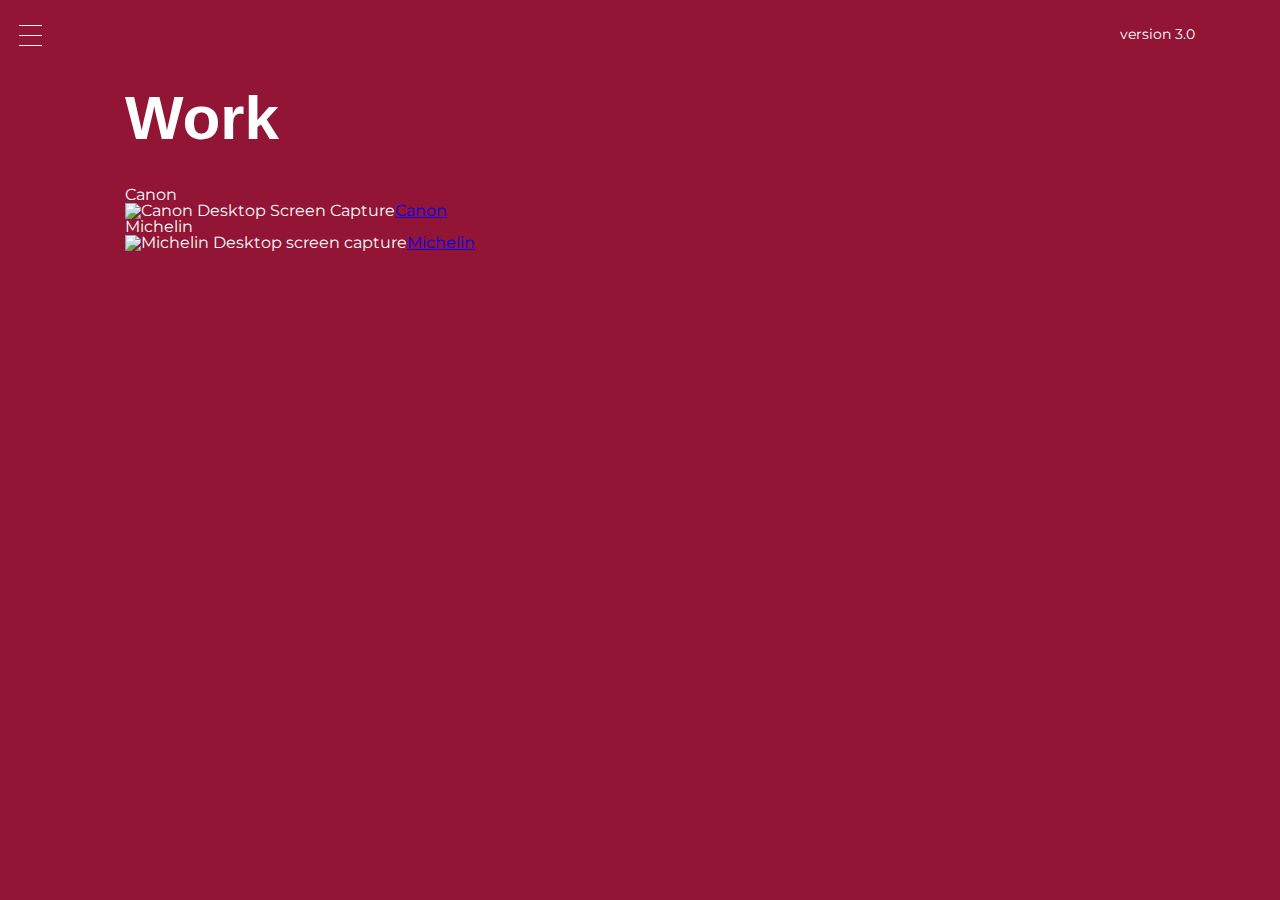
==== commit 68e1ef2a: "just adding some files" ====
--- a/work/index.html
+++ b/work/index.html
@@ -1,14 +1,6 @@
 <!DOCTYPE html>
- <html lang="en"><head><link rel="preload" href="/component---src-layouts-index-js-22b8d165dc369aeeb514.js" as="script"/><link rel="preload" href="/component---src-pages-work-index-js-18ca1d35bd39836d7773.js" as="script"/><link rel="preload" href="/path---work-2bf6616aced95513f945.js" as="script"/><link rel="preload" href="/app-ae00e64628a90bd9601a.js" as="script"/><link rel="preload" href="/commons-e2ece08121acff06acc0.js" as="script"/><link rel="preload" href="/webpack-runtime-d41d8cd98f00b204e980.js" as="script"/><script>
+ <html lang="en"><head><link rel="preload" href="/component---src-layouts-index-js-63dac24a0af27f3c3f47.js" as="script"/><link rel="preload" href="/component---src-pages-work-index-js-cb5b65595d2ad6824e7a.js" as="script"/><link rel="preload" href="/path---work-526310eb2535444af1e0.js" as="script"/><link rel="preload" href="/app-9c67971481385a99f948.js" as="script"/><link rel="preload" href="/commons-959983c36efb0ce6c165.js" as="script"/><link rel="preload" href="/webpack-runtime-d41d8cd98f00b204e980.js" as="script"/><script>
   !function(e,t,r){function n(){for(;d[0]&&"loaded"==d[0][f];)c=d.shift(),c[o]=!i.parentNode.insertBefore(c,i)}for(var s,a,c,d=[],i=e.scripts[0],o="onreadystatechange",f="readyState";s=r.shift();)a=e.createElement(t),"async"in i?(a.async=!1,e.head.appendChild(a)):i[f]?(d.push(a),a[o]=n):e.write("<"+t+' src="'+s+'" defer></'+t+">"),a.src=s}(document,"script",[
-  "/webpack-runtime-d41d8cd98f00b204e980.js","/commons-e2ece08121acff06acc0.js","/app-ae00e64628a90bd9601a.js","/path---work-2bf6616aced95513f945.js","/component---src-pages-work-index-js-18ca1d35bd39836d7773.js","/component---src-layouts-index-js-22b8d165dc369aeeb514.js"
+  "/webpack-runtime-d41d8cd98f00b204e980.js","/commons-959983c36efb0ce6c165.js","/app-9c67971481385a99f948.js","/path---work-526310eb2535444af1e0.js","/component---src-pages-work-index-js-cb5b65595d2ad6824e7a.js","/component---src-layouts-index-js-63dac24a0af27f3c3f47.js"
 ])
-  </script><meta name="referrer" content="origin"/><meta charset="utf-8"/><meta name="description" content="Craig Coles personal site"/><meta http-equiv="X-UA-Compatible" content="IE=edge"/><meta name="viewport" content="width=device-width, initial-scale=1.0"/><title>Craigcoles.com</title><style id="typography.js">html{font-family:sans-serif;-ms-text-size-adjust:100%;-webkit-text-size-adjust:100%}body{margin:0}article,aside,details,figcaption,figure,footer,header,main,menu,nav,section,summary{display:block}audio,canvas,progress,video{display:inline-block}audio:not([controls]){display:none;height:0}progress{vertical-align:baseline}[hidden],template{display:none}a{background-color:transparent;-webkit-text-decoration-skip:objects}a:active,a:hover{outline-width:0}abbr[title]{border-bottom:none;text-decoration:underline;text-decoration:underline dotted}b,strong{font-weight:inherit;font-weight:bolder}dfn{font-style:italic}h1{font-size:2em;margin:.67em 0}mark{background-color:#ff0;color:#000}small{font-size:80%}sub,sup{font-size:75%;line-height:0;position:relative;vertical-align:baseline}sub{bottom:-.25em}sup{top:-.5em}img{border-style:none}svg:not(:root){overflow:hidden}code,kbd,pre,samp{font-family:monospace,monospace;font-size:1em}figure{margin:1em 40px}hr{box-sizing:content-box;height:0;overflow:visible}button,input,optgroup,select,textarea{font:inherit;margin:0}optgroup{font-weight:700}button,input{overflow:visible}button,select{text-transform:none}[type=reset],[type=submit],button,html [type=button]{-webkit-appearance:button}[type=button]::-moz-focus-inner,[type=reset]::-moz-focus-inner,[type=submit]::-moz-focus-inner,button::-moz-focus-inner{border-style:none;padding:0}[type=button]:-moz-focusring,[type=reset]:-moz-focusring,[type=submit]:-moz-focusring,button:-moz-focusring{outline:1px dotted ButtonText}fieldset{border:1px solid silver;margin:0 2px;padding:.35em .625em .75em}legend{box-sizing:border-box;color:inherit;display:table;max-width:100%;padding:0;white-space:normal}textarea{overflow:auto}[type=checkbox],[type=radio]{box-sizing:border-box;padding:0}[type=number]::-webkit-inner-spin-button,[type=number]::-webkit-outer-spin-button{height:auto}[type=search]{-webkit-appearance:textfield;outline-offset:-2px}[type=search]::-webkit-search-cancel-button,[type=search]::-webkit-search-decoration{-webkit-appearance:none}::-webkit-input-placeholder{color:inherit;opacity:.54}::-webkit-file-upload-button{-webkit-appearance:button;font:inherit}html{font:112.5%/1.45em georgia,serif;box-sizing:border-box;overflow-y:scroll;}*{box-sizing:inherit;}*:before{box-sizing:inherit;}*:after{box-sizing:inherit;}body{color:hsla(0,0%,0%,0.8);font-family:georgia,serif;font-weight:normal;word-wrap:break-word;font-kerning:normal;-moz-font-feature-settings:"kern", "liga", "clig", "calt";-ms-font-feature-settings:"kern", "liga", "clig", "calt";-webkit-font-feature-settings:"kern", "liga", "clig", "calt";font-feature-settings:"kern", "liga", "clig", "calt";}img{max-width:100%;margin-left:0;margin-right:0;margin-top:0;padding-bottom:0;padding-left:0;padding-right:0;padding-top:0;margin-bottom:1.0875rem;}h1{margin-left:0;margin-right:0;margin-top:0;padding-bottom:0;padding-left:0;padding-right:0;padding-top:0;margin-bottom:1.0875rem;color:inherit;font-family:-apple-system,BlinkMacSystemFont,Segoe UI,Roboto,Oxygen,Ubuntu,Cantarell,Fira Sans,Droid Sans,Helvetica Neue,sans-serif;font-weight:bold;text-rendering:optimizeLegibility;font-size:2.15rem;line-height:2.9rem;}h2{margin-left:0;margin-right:0;margin-top:0;padding-bottom:0;padding-left:0;padding-right:0;padding-top:0;margin-bottom:1.0875rem;color:inherit;font-family:-apple-system,BlinkMacSystemFont,Segoe UI,Roboto,Oxygen,Ubuntu,Cantarell,Fira Sans,Droid Sans,Helvetica Neue,sans-serif;font-weight:bold;text-rendering:optimizeLegibility;font-size:1.58293rem;line-height:2.175rem;}h3{margin-left:0;margin-right:0;margin-top:0;padding-bottom:0;padding-left:0;padding-right:0;padding-top:0;margin-bottom:1.0875rem;color:inherit;font-family:-apple-system,BlinkMacSystemFont,Segoe UI,Roboto,Oxygen,Ubuntu,Cantarell,Fira Sans,Droid Sans,Helvetica Neue,sans-serif;font-weight:bold;text-rendering:optimizeLegibility;font-size:1.35824rem;line-height:2.175rem;}h4{margin-left:0;margin-right:0;margin-top:0;padding-bottom:0;padding-left:0;padding-right:0;padding-top:0;margin-bottom:1.0875rem;color:inherit;font-family:-apple-system,BlinkMacSystemFont,Segoe UI,Roboto,Oxygen,Ubuntu,Cantarell,Fira Sans,Droid Sans,Helvetica Neue,sans-serif;font-weight:bold;text-rendering:optimizeLegibility;font-size:1rem;line-height:1.45rem;}h5{margin-left:0;margin-right:0;margin-top:0;padding-bottom:0;padding-left:0;padding-right:0;padding-top:0;margin-bottom:1.0875rem;color:inherit;font-family:-apple-system,BlinkMacSystemFont,Segoe UI,Roboto,Oxygen,Ubuntu,Cantarell,Fira Sans,Droid Sans,Helvetica Neue,sans-serif;font-weight:bold;text-rendering:optimizeLegibility;font-size:0.85805rem;line-height:1.45rem;}h6{margin-left:0;margin-right:0;margin-top:0;padding-bottom:0;padding-left:0;padding-right:0;padding-top:0;margin-bottom:1.0875rem;color:inherit;font-family:-apple-system,BlinkMacSystemFont,Segoe UI,Roboto,Oxygen,Ubuntu,Cantarell,Fira Sans,Droid Sans,Helvetica Neue,sans-serif;font-weight:bold;text-rendering:optimizeLegibility;font-size:0.79482rem;line-height:1.45rem;}hgroup{margin-left:0;margin-right:0;margin-top:0;padding-bottom:0;padding-left:0;padding-right:0;padding-top:0;margin-bottom:1.0875rem;}ul{margin-left:1.45rem;margin-right:0;margin-top:0;padding-bottom:0;padding-left:0;padding-right:0;padding-top:0;margin-bottom:1.0875rem;list-style-position:outside;list-style-image:none;}ol{margin-left:1.45rem;margin-right:0;margin-top:0;padding-bottom:0;padding-left:0;padding-right:0;padding-top:0;margin-bottom:1.0875rem;list-style-position:outside;list-style-image:none;}dl{margin-left:0;margin-right:0;margin-top:0;padding-bottom:0;padding-left:0;padding-right:0;padding-top:0;margin-bottom:1.0875rem;}dd{margin-left:0;margin-right:0;margin-top:0;padding-bottom:0;padding-left:0;padding-right:0;padding-top:0;margin-bottom:1.0875rem;}p{margin-left:0;margin-right:0;margin-top:0;padding-bottom:0;padding-left:0;padding-right:0;padding-top:0;margin-bottom:1.0875rem;}figure{margin-left:0;margin-right:0;margin-top:0;padding-bottom:0;padding-left:0;padding-right:0;padding-top:0;margin-bottom:1.0875rem;}pre{margin-left:0;margin-right:0;margin-top:0;padding-bottom:0;padding-left:0;padding-right:0;padding-top:0;margin-bottom:1.0875rem;font-size:0.85rem;line-height:1.45rem;}table{margin-left:0;margin-right:0;margin-top:0;padding-bottom:0;padding-left:0;padding-right:0;padding-top:0;margin-bottom:1.0875rem;font-size:1rem;line-height:1.45rem;border-collapse:collapse;width:100%;}fieldset{margin-left:0;margin-right:0;margin-top:0;padding-bottom:0;padding-left:0;padding-right:0;padding-top:0;margin-bottom:1.0875rem;}blockquote{margin-left:1.45rem;margin-right:1.45rem;margin-top:0;padding-bottom:0;padding-left:0;padding-right:0;padding-top:0;margin-bottom:1.0875rem;}form{margin-left:0;margin-right:0;margin-top:0;padding-bottom:0;padding-left:0;padding-right:0;padding-top:0;margin-bottom:1.0875rem;}noscript{margin-left:0;margin-right:0;margin-top:0;padding-bottom:0;padding-left:0;padding-right:0;padding-top:0;margin-bottom:1.0875rem;}iframe{margin-left:0;margin-right:0;margin-top:0;padding-bottom:0;padding-left:0;padding-right:0;padding-top:0;margin-bottom:1.0875rem;}hr{margin-left:0;margin-right:0;margin-top:0;padding-bottom:0;padding-left:0;padding-right:0;padding-top:0;margin-bottom:calc(1.0875rem - 1px);background:hsla(0,0%,0%,0.2);border:none;height:1px;}address{margin-left:0;margin-right:0;margin-top:0;padding-bottom:0;padding-left:0;padding-right:0;padding-top:0;margin-bottom:1.0875rem;}b{font-weight:bold;}strong{font-weight:bold;}dt{font-weight:bold;}th{font-weight:bold;}li{margin-bottom:calc(1.0875rem / 2);}ol li{padding-left:0;}ul li{padding-left:0;}li > ol{margin-left:1.45rem;margin-bottom:calc(1.0875rem / 2);margin-top:calc(1.0875rem / 2);}li > ul{margin-left:1.45rem;margin-bottom:calc(1.0875rem / 2);margin-top:calc(1.0875rem / 2);}blockquote *:last-child{margin-bottom:0;}li *:last-child{margin-bottom:0;}p *:last-child{margin-bottom:0;}li > p{margin-bottom:calc(1.0875rem / 2);}code{font-size:0.85rem;line-height:1.45rem;}kbd{font-size:0.85rem;line-height:1.45rem;}samp{font-size:0.85rem;line-height:1.45rem;}abbr{border-bottom:1px dotted hsla(0,0%,0%,0.5);cursor:help;}acronym{border-bottom:1px dotted hsla(0,0%,0%,0.5);cursor:help;}abbr[title]{border-bottom:1px dotted hsla(0,0%,0%,0.5);cursor:help;text-decoration:none;}thead{text-align:left;}td,th{text-align:left;border-bottom:1px solid hsla(0,0%,0%,0.12);font-feature-settings:"tnum";-moz-font-feature-settings:"tnum";-ms-font-feature-settings:"tnum";-webkit-font-feature-settings:"tnum";padding-left:0.96667rem;padding-right:0.96667rem;padding-top:0.725rem;padding-bottom:calc(0.725rem - 1px);}th:first-child,td:first-child{padding-left:0;}th:last-child,td:last-child{padding-right:0;}h1,h2,h3,h4{line-height:1.2;}@media only screen and (max-width:768px){html{font-size:106.25%;}}@media only screen and (max-width:480px){html{font-size:100%;}}</style><style id="gatsby-inlined-css">.Link-module--link--2SytM{color:#333}.Header-module--header--m6gEM{padding:10px;text-align:center}.Header-module--svg-canvas--GYtxX{width:100%;height:150px}.Header-module--svg-coffee--1vBWg{height:100px}.CoffeeAnimation-module--svg-canvas--3DhsS{width:100%;height:150px;position:relative}.CoffeeAnimation-module--svg-coffee--2JT8Q{height:100px}.CoffeeAnimation-module--coffee-bean--HeiMP{display:none}.SiteNavigation-module--site-navigation--298GT{width:235px;position:absolute;height:100%;left:-235px;background:#111}.SiteContainer-module--site-container--1jNlC{padding:0 50px 20px;background:#fff}*{-webkit-box-sizing:border-box;box-sizing:border-box;margin:0;padding:0}ul{list-style-type:none}body{background:#fff}.LayoutStyles-module--body-wrapper--2dalr{width:100%;height:100%;position:absolute;overflow-x:hidden;background:#111}.LayoutStyles-module--site-wrapper--379fw{position:relative;left:0;min-height:100%;background:#fff}.LayoutStyles-module--nav-trigger--1-fq1{position:absolute;clip:rect(0,0,0,0)}.LayoutStyles-module--nav-trigger-label--1ObTN{position:fixed;left:15px;top:15px;z-index:2;height:30px;width:30px;cursor:pointer;background-image:url(data:image/svg+xml;utf8,<svg xmlns='http://www.w3.org/2000/svg' xmlns:xlink…t y='24' width='30' height='6'/><rect y='12' width='30' height='6'/></svg>);background-size:contain;-webkit-transform:rotate(0deg);transform:rotate(0deg);-webkit-transition:.5s ease-in-out;transition:.5s ease-in-out}.LayoutStyles-module--nav-bar--8dY_W{height:2px;width:100%;position:absolute;background:tomato;display:block;margin-bottom:5px;-webkit-transition:.2s ease-in-out;transition:.2s ease-in-out;-webkit-transform:rotate(0deg);transform:rotate(0deg);opacity:1;left:0}.LayoutStyles-module--nav-bar--8dY_W:first-child{top:10px}.LayoutStyles-module--nav-bar--8dY_W:nth-child(2){top:20px}.LayoutStyles-module--nav-bar--8dY_W:nth-child(3){top:30px}.LayoutStyles-module--nav-trigger--1-fq1:checked+label .LayoutStyles-module--nav-bar--8dY_W:first-child{-webkit-transform:rotate(45deg);transform:rotate(45deg);top:15px}.LayoutStyles-module--nav-trigger--1-fq1:checked+label .LayoutStyles-module--nav-bar--8dY_W:nth-child(2){left:-100px;opacity:0}.LayoutStyles-module--nav-trigger--1-fq1:checked+label .LayoutStyles-module--nav-bar--8dY_W:nth-child(3){-webkit-transform:rotate(-45deg);transform:rotate(-45deg);top:15px}.LayoutStyles-module--nav-trigger--1-fq1+label,.LayoutStyles-module--site-wrapper--379fw{-webkit-transition:left .2s ease-in-out;transition:left .2s ease-in-out}.LayoutStyles-module--nav-trigger--1-fq1:checked+label,.LayoutStyles-module--nav-trigger--1-fq1:checked~.LayoutStyles-module--site-wrapper--379fw{left:235px}.LayoutStyles-module--anim-nav-transitions--27NBx{background:#fff}#LayoutStyles-module--blob-2--2-WDm{visibility:hidden}</style></head><body><div id="___gatsby"><div class="LayoutStyles-module--body-wrapper--2dalr" data-reactroot="" data-reactid="1" data-react-checksum="1233940554"><input type="checkbox" id="nav-trigger" class="LayoutStyles-module--nav-trigger--1-fq1" data-reactid="2"/><label for="nav-trigger" class="LayoutStyles-module--nav-trigger-label--1ObTN" data-reactid="3"><span class="LayoutStyles-module--nav-bar--8dY_W" data-reactid="4"></span><span class="LayoutStyles-module--nav-bar--8dY_W" data-reactid="5"></span><span class="LayoutStyles-module--nav-bar--8dY_W" data-reactid="6"></span></label><div class="LayoutStyles-module--site-wrapper--379fw" data-reactid="7"><nav class="SiteNavigation-module--site-navigation--298GT" data-reactid="8"><ul data-reactid="9"><li data-reactid="10"><a class="Link-module--link--2SytM" href="/" data-reactid="11">Home</a></li><li data-reactid="12"><a class="Link-module--link--2SytM" href="/work" data-reactid="13">Work</a></li><li data-reactid="14"><a class="Link-module--link--2SytM" href="/about" data-reactid="15">About</a></li><li data-reactid="16"><a class="Link-module--link--2SytM" href="/blog" data-reactid="17">Blog</a></li></ul></nav><section data-reactid="18"><div data-reactid="19"><header class="Header-module--header--m6gEM" data-reactid="20"><svg id="svg-canvas" class="CoffeeAnimation-module--svg-canvas--3DhsS" data-reactid="21"><g class="CoffeeAnimation-module--coffee-bean--HeiMP" stroke="none" stroke-width="1" fill="#fff" fill-rule="evenodd" data-reactid="22"><ellipse id="Oval" stroke="#000000" cx="11.9544208" cy="8.07869038" rx="7.83723475" ry="5.92130962" data-reactid="23"></ellipse><path d="M9,9.35444828 C9.93002247,6.77615324 11.2745143,8.55355696 12.3899763,9.20320089 C13.5874249,9.90059371 14.4108553,9.442405 15.484375,8.28438185" id="Path-4" stroke="#000000" data-reactid="24"></path></g></svg><h1 data-reactid="25">Craigcoles.com </h1></header><div data-reactid="26"><h1 data-reactid="27">Work</h1><ul class="work-grid" data-reactid="28"><li data-reactid="29"><h2 data-reactid="30">Canon </h2><img src="//images.contentful.com/ypsn7huddj8u/RZX3ElPJsc6UqcGicCoKy/c37cc7fafb5ec5596a21fb091d39c542/Screen_Shot_2017-07-13_at_10.16.42_AM.png" alt="Canon Desktop Screen Capture" data-reactid="31"/><a class="Link-module--link--2SytM" href="/work/canon" data-reactid="32">Canon </a></li><li data-reactid="33"><h2 data-reactid="34">Michelin</h2><img src="//images.contentful.com/ypsn7huddj8u/5jlO9j2Te8kKeA0AeKou2Y/0bff714b387fa4c7b2c2496e2771a0c4/Screen_Shot_2017-07-16_at_8.40.59_AM.png" alt="Michelin Desktop screen capture" data-reactid="35"/><a class="Link-module--link--2SytM" href="/work/michelin" data-reactid="36">Michelin</a></li></ul></div><hr data-reactid="37"/><footer data-reactid="38">© 2017 Craig Coles</footer></div></section></div></div></div><script>
-  (function(i,s,o,g,r,a,m){i['GoogleAnalyticsObject']=r;i[r]=i[r]||function(){
-  (i[r].q=i[r].q||[]).push(arguments)},i[r].l=1*new Date();a=s.createElement(o),
-  m=s.getElementsByTagName(o)[0];a.async=1;a.src=g;m.parentNode.insertBefore(a,m)
-  })(window,document,'script','https://www.google-analytics.com/analytics.js','ga');
-
-  ga('create', 'undefined', 'auto');
-  ga('send', 'pageview');
-      </script></body></html>+  </script><meta name="referrer" content="origin"/><meta charset="utf-8"/><meta name="description" content="Craig Coles personal site"/><meta http-equiv="X-UA-Compatible" content="IE=edge"/><meta name="viewport" content="width=device-width, initial-scale=1.0"/><link href="https://fonts.googleapis.com/css?family=Montserrat:100" rel="stylesheet"/><title>Craigcoles.com</title><style id="typography.js">html{font-family:sans-serif;-ms-text-size-adjust:100%;-webkit-text-size-adjust:100%}body{margin:0}article,aside,details,figcaption,figure,footer,header,main,menu,nav,section,summary{display:block}audio,canvas,progress,video{display:inline-block}audio:not([controls]){display:none;height:0}progress{vertical-align:baseline}[hidden],template{display:none}a{background-color:transparent;-webkit-text-decoration-skip:objects}a:active,a:hover{outline-width:0}abbr[title]{border-bottom:none;text-decoration:underline;text-decoration:underline dotted}b,strong{font-weight:inherit;font-weight:bolder}dfn{font-style:italic}h1{font-size:2em;margin:.67em 0}mark{background-color:#ff0;color:#000}small{font-size:80%}sub,sup{font-size:75%;line-height:0;position:relative;vertical-align:baseline}sub{bottom:-.25em}sup{top:-.5em}img{border-style:none}svg:not(:root){overflow:hidden}code,kbd,pre,samp{font-family:monospace,monospace;font-size:1em}figure{margin:1em 40px}hr{box-sizing:content-box;height:0;overflow:visible}button,input,optgroup,select,textarea{font:inherit;margin:0}optgroup{font-weight:700}button,input{overflow:visible}button,select{text-transform:none}[type=reset],[type=submit],button,html [type=button]{-webkit-appearance:button}[type=button]::-moz-focus-inner,[type=reset]::-moz-focus-inner,[type=submit]::-moz-focus-inner,button::-moz-focus-inner{border-style:none;padding:0}[type=button]:-moz-focusring,[type=reset]:-moz-focusring,[type=submit]:-moz-focusring,button:-moz-focusring{outline:1px dotted ButtonText}fieldset{border:1px solid silver;margin:0 2px;padding:.35em .625em .75em}legend{box-sizing:border-box;color:inherit;display:table;max-width:100%;padding:0;white-space:normal}textarea{overflow:auto}[type=checkbox],[type=radio]{box-sizing:border-box;padding:0}[type=number]::-webkit-inner-spin-button,[type=number]::-webkit-outer-spin-button{height:auto}[type=search]{-webkit-appearance:textfield;outline-offset:-2px}[type=search]::-webkit-search-cancel-button,[type=search]::-webkit-search-decoration{-webkit-appearance:none}::-webkit-input-placeholder{color:inherit;opacity:.54}::-webkit-file-upload-button{-webkit-appearance:button;font:inherit}html{font:112.5%/1.45em georgia,serif;box-sizing:border-box;overflow-y:scroll;}*{box-sizing:inherit;}*:before{box-sizing:inherit;}*:after{box-sizing:inherit;}body{color:hsla(0,0%,0%,0.8);font-family:georgia,serif;font-weight:normal;word-wrap:break-word;font-kerning:normal;-moz-font-feature-settings:"kern", "liga", "clig", "calt";-ms-font-feature-settings:"kern", "liga", "clig", "calt";-webkit-font-feature-settings:"kern", "liga", "clig", "calt";font-feature-settings:"kern", "liga", "clig", "calt";}img{max-width:100%;margin-left:0;margin-right:0;margin-top:0;padding-bottom:0;padding-left:0;padding-right:0;padding-top:0;margin-bottom:1.0875rem;}h1{margin-left:0;margin-right:0;margin-top:0;padding-bottom:0;padding-left:0;padding-right:0;padding-top:0;margin-bottom:1.0875rem;color:inherit;font-family:-apple-system,BlinkMacSystemFont,Segoe UI,Roboto,Oxygen,Ubuntu,Cantarell,Fira Sans,Droid Sans,Helvetica Neue,sans-serif;font-weight:bold;text-rendering:optimizeLegibility;font-size:2.15rem;line-height:2.9rem;}h2{margin-left:0;margin-right:0;margin-top:0;padding-bottom:0;padding-left:0;padding-right:0;padding-top:0;margin-bottom:1.0875rem;color:inherit;font-family:-apple-system,BlinkMacSystemFont,Segoe UI,Roboto,Oxygen,Ubuntu,Cantarell,Fira Sans,Droid Sans,Helvetica Neue,sans-serif;font-weight:bold;text-rendering:optimizeLegibility;font-size:1.58293rem;line-height:2.175rem;}h3{margin-left:0;margin-right:0;margin-top:0;padding-bottom:0;padding-left:0;padding-right:0;padding-top:0;margin-bottom:1.0875rem;color:inherit;font-family:-apple-system,BlinkMacSystemFont,Segoe UI,Roboto,Oxygen,Ubuntu,Cantarell,Fira Sans,Droid Sans,Helvetica Neue,sans-serif;font-weight:bold;text-rendering:optimizeLegibility;font-size:1.35824rem;line-height:2.175rem;}h4{margin-left:0;margin-right:0;margin-top:0;padding-bottom:0;padding-left:0;padding-right:0;padding-top:0;margin-bottom:1.0875rem;color:inherit;font-family:-apple-system,BlinkMacSystemFont,Segoe UI,Roboto,Oxygen,Ubuntu,Cantarell,Fira Sans,Droid Sans,Helvetica Neue,sans-serif;font-weight:bold;text-rendering:optimizeLegibility;font-size:1rem;line-height:1.45rem;}h5{margin-left:0;margin-right:0;margin-top:0;padding-bottom:0;padding-left:0;padding-right:0;padding-top:0;margin-bottom:1.0875rem;color:inherit;font-family:-apple-system,BlinkMacSystemFont,Segoe UI,Roboto,Oxygen,Ubuntu,Cantarell,Fira Sans,Droid Sans,Helvetica Neue,sans-serif;font-weight:bold;text-rendering:optimizeLegibility;font-size:0.85805rem;line-height:1.45rem;}h6{margin-left:0;margin-right:0;margin-top:0;padding-bottom:0;padding-left:0;padding-right:0;padding-top:0;margin-bottom:1.0875rem;color:inherit;font-family:-apple-system,BlinkMacSystemFont,Segoe UI,Roboto,Oxygen,Ubuntu,Cantarell,Fira Sans,Droid Sans,Helvetica Neue,sans-serif;font-weight:bold;text-rendering:optimizeLegibility;font-size:0.79482rem;line-height:1.45rem;}hgroup{margin-left:0;margin-right:0;margin-top:0;padding-bottom:0;padding-left:0;padding-right:0;padding-top:0;margin-bottom:1.0875rem;}ul{margin-left:1.45rem;margin-right:0;margin-top:0;padding-bottom:0;padding-left:0;padding-right:0;padding-top:0;margin-bottom:1.0875rem;list-style-position:outside;list-style-image:none;}ol{margin-left:1.45rem;margin-right:0;margin-top:0;padding-bottom:0;padding-left:0;padding-right:0;padding-top:0;margin-bottom:1.0875rem;list-style-position:outside;list-style-image:none;}dl{margin-left:0;margin-right:0;margin-top:0;padding-bottom:0;padding-left:0;padding-right:0;padding-top:0;margin-bottom:1.0875rem;}dd{margin-left:0;margin-right:0;margin-top:0;padding-bottom:0;padding-left:0;padding-right:0;padding-top:0;margin-bottom:1.0875rem;}p{margin-left:0;margin-right:0;margin-top:0;padding-bottom:0;padding-left:0;padding-right:0;padding-top:0;margin-bottom:1.0875rem;}figure{margin-left:0;margin-right:0;margin-top:0;padding-bottom:0;padding-left:0;padding-right:0;padding-top:0;margin-bottom:1.0875rem;}pre{margin-left:0;margin-right:0;margin-top:0;padding-bottom:0;padding-left:0;padding-right:0;padding-top:0;margin-bottom:1.0875rem;font-size:0.85rem;line-height:1.45rem;}table{margin-left:0;margin-right:0;margin-top:0;padding-bottom:0;padding-left:0;padding-right:0;padding-top:0;margin-bottom:1.0875rem;font-size:1rem;line-height:1.45rem;border-collapse:collapse;width:100%;}fieldset{margin-left:0;margin-right:0;margin-top:0;padding-bottom:0;padding-left:0;padding-right:0;padding-top:0;margin-bottom:1.0875rem;}blockquote{margin-left:1.45rem;margin-right:1.45rem;margin-top:0;padding-bottom:0;padding-left:0;padding-right:0;padding-top:0;margin-bottom:1.0875rem;}form{margin-left:0;margin-right:0;margin-top:0;padding-bottom:0;padding-left:0;padding-right:0;padding-top:0;margin-bottom:1.0875rem;}noscript{margin-left:0;margin-right:0;margin-top:0;padding-bottom:0;padding-left:0;padding-right:0;padding-top:0;margin-bottom:1.0875rem;}iframe{margin-left:0;margin-right:0;margin-top:0;padding-bottom:0;padding-left:0;padding-right:0;padding-top:0;margin-bottom:1.0875rem;}hr{margin-left:0;margin-right:0;margin-top:0;padding-bottom:0;padding-left:0;padding-right:0;padding-top:0;margin-bottom:calc(1.0875rem - 1px);background:hsla(0,0%,0%,0.2);border:none;height:1px;}address{margin-left:0;margin-right:0;margin-top:0;padding-bottom:0;padding-left:0;padding-right:0;padding-top:0;margin-bottom:1.0875rem;}b{font-weight:bold;}strong{font-weight:bold;}dt{font-weight:bold;}th{font-weight:bold;}li{margin-bottom:calc(1.0875rem / 2);}ol li{padding-left:0;}ul li{padding-left:0;}li > ol{margin-left:1.45rem;margin-bottom:calc(1.0875rem / 2);margin-top:calc(1.0875rem / 2);}li > ul{margin-left:1.45rem;margin-bottom:calc(1.0875rem / 2);margin-top:calc(1.0875rem / 2);}blockquote *:last-child{margin-bottom:0;}li *:last-child{margin-bottom:0;}p *:last-child{margin-bottom:0;}li > p{margin-bottom:calc(1.0875rem / 2);}code{font-size:0.85rem;line-height:1.45rem;}kbd{font-size:0.85rem;line-height:1.45rem;}samp{font-size:0.85rem;line-height:1.45rem;}abbr{border-bottom:1px dotted hsla(0,0%,0%,0.5);cursor:help;}acronym{border-bottom:1px dotted hsla(0,0%,0%,0.5);cursor:help;}abbr[title]{border-bottom:1px dotted hsla(0,0%,0%,0.5);cursor:help;text-decoration:none;}thead{text-align:left;}td,th{text-align:left;border-bottom:1px solid hsla(0,0%,0%,0.12);font-feature-settings:"tnum";-moz-font-feature-settings:"tnum";-ms-font-feature-settings:"tnum";-webkit-font-feature-settings:"tnum";padding-left:0.96667rem;padding-right:0.96667rem;padding-top:0.725rem;padding-bottom:calc(0.725rem - 1px);}th:first-child,td:first-child{padding-left:0;}th:last-child,td:last-child{padding-right:0;}h1,h2,h3,h4{line-height:1.2;}@media only screen and (max-width:768px){html{font-size:106.25%;}}@media only screen and (max-width:480px){html{font-size:100%;}}</style><style id="gatsby-inlined-css">.CoffeeAnimation-module--svg-canvas--3DhsS{width:100%;height:150px;position:relative}.CoffeeAnimation-module--svg-coffee--2JT8Q{height:100px}.CoffeeAnimation-module--coffee-bean--HeiMP{display:none}.CoffeeAnimation-module--coffee-animation-canvas--3l1n4{position:relative;overflow:hidden}.CoffeeAnimation-module--coffee-info--21iTH{position:relative;top:-150px}.CoffeeAnimation-module--coffee-info-data--3XiH1{position:relative}.CoffeeAnimation-module--coffee-info-data--3XiH1 dd,.CoffeeAnimation-module--coffee-info-data--3XiH1 dt{left:-200px;position:relative}.CoffeeAnimation-module--coffee-text--5MjL8{text-align:center;opacity:0;font-family:Libre Baskerville,serif}.InfoGrid-module--info-grid--Esn5K{display:-ms-flexbox;display:flex;-ms-flex-wrap:wrap;flex-wrap:wrap;-ms-flex-direction:row;flex-direction:row;margin:0 auto}@media (min-width:576px){.InfoGrid-module--info-grid--Esn5K{width:540px;max-width:100%}}@media (min-width:768px){.InfoGrid-module--info-grid--Esn5K{width:720px;max-width:100%}}@media (min-width:992px){.InfoGrid-module--info-grid--Esn5K{width:960px;max-width:100%}}@media (min-width:1200px){.InfoGrid-module--info-grid--Esn5K{width:1140px;max-width:100%}}.InfoGrid-module--info-grid-item--3sCrv{border:1px solid #db463a;-ms-flex:0 0 33.3333%;flex:0 0 33.3333%;-ms-flex-align:end;align-items:flex-end;padding:0 15px}@media (max-width:767px){.InfoGrid-module--info-grid-item--3sCrv{-ms-flex:0 0 100%;flex:0 0 100%}}.Title-module--title--2IL6F{color:#fff;font-weight:700;font-size:62px;margin-bottom:20px;font-family:Helvetica;line-height:1.2;padding:12px 0}.ContentContainer-module--container--2FWWJ{width:100%;padding-right:15px;padding-left:55px;margin-right:auto;margin-left:auto}@media (min-width:576px){.ContentContainer-module--container--2FWWJ{max-width:540px}}@media (min-width:768px){.ContentContainer-module--container--2FWWJ{max-width:720px}}@media (min-width:992px){.ContentContainer-module--container--2FWWJ{max-width:960px}}@media (min-width:1200px){.ContentContainer-module--container--2FWWJ{max-width:1140px}}.Footer-module--footer--3McR-{border-top:1px solid #fff;padding:20px 0}.Footer-module--flexList--3sG2C{display:-ms-flexbox;display:flex}.Footer-module--flexList--3sG2C li:first-child{-ms-flex:1 1;flex:1 1}.Header-module--header--m6gEM{padding:24px 0}.Header-module--metaData--2KJGw{font-size:14px;line-height:1.5;text-align:right;display:block}.DateTimer-module--timeUnit--KMSqY{width:50px;text-align:center;display:inline-block}.SiteNavigation-module--site-navigation--298GT{width:235px;position:absolute;height:100%;left:-235px;padding-top:22px;border-right:1px solid #fff}.SiteNavigation-module--site-navigation--298GT ul{position:fixed;width:234px}.SiteNavigation-module--site-navigation--298GT ul li{margin-bottom:20px;width:100%}.SiteNavigation-module--navigationLink--tuhm_{color:#fff;text-decoration:none;padding:0 0 0 20px;width:100%;display:block;-webkit-transition:all .5s;transition:all .5s;line-height:30px}.SiteNavigation-module--navigationLink--tuhm_:hover{background:#fff;color:#921535}.SiteContainer-module--siteContainer--3Lbqv{padding:0 50px 20px;min-height:100vh}.GooBlobs1-module--transitionContainer--2ZbcD{width:100%;height:1400px;position:absolute;bottom:0;left:0;z-index:999;background:pink;-webkit-transition:all 1.3s;transition:all 1.3s}.GooBlobs1-module--transitionContainer--2ZbcD.GooBlobs1-module--fadeout--qQzjF{bottom:100%}.Transition-module--transitionContainer--1duVN{width:100%;height:1400px;position:absolute;top:0;left:0;z-index:999;background:#921535;-webkit-animation-duration:3s;animation-duration:3s;-webkit-animation-name:Transition-module--slidein--2c5vB;animation-name:Transition-module--slidein--2c5vB;border-left:1px solid #fff;border-right:1px solid #fff}.Transition-module--transitionContainer--1duVN.Transition-module--fadeout--1pdZM{bottom:100%}@-webkit-keyframes Transition-module--slidein--2c5vB{0%{margin-left:100%;width:300%}to{margin-left:-100%;width:100%}}@keyframes Transition-module--slidein--2c5vB{0%{margin-left:100%;width:300%}to{margin-left:-100%;width:100%}}a,abbr,acronym,address,applet,article,aside,audio,b,big,blockquote,body,canvas,caption,center,cite,code,dd,del,details,dfn,div,dl,dt,em,embed,fieldset,figcaption,figure,footer,form,h1,h2,h3,h4,h5,h6,header,hgroup,html,i,iframe,img,ins,kbd,label,legend,li,mark,menu,nav,object,ol,output,p,pre,q,ruby,s,samp,section,small,span,strike,strong,sub,summary,sup,table,tbody,td,tfoot,th,thead,time,tr,tt,u,ul,var,video{margin:0;padding:0;border:0;font-size:100%;font:inherit;vertical-align:baseline}article,aside,details,figcaption,figure,footer,header,hgroup,menu,nav,section{display:block}body{line-height:1}ol,ul{list-style:none}blockquote,q{quotes:none}blockquote:after,blockquote:before,q:after,q:before{content:"";content:none}table{border-collapse:collapse;border-spacing:0}*{-webkit-box-sizing:border-box;box-sizing:border-box;margin:0;padding:0}ul{list-style-type:none}body{background:#921535;color:#fff;font-family:Montserrat,sans-serif}p{font-size:24px;line-height:1.4;margin-bottom:15px}.LayoutStyles-module--body-wrapper--2dalr{width:100%;height:100%;position:absolute;overflow-x:hidden}.LayoutStyles-module--site-wrapper--379fw{position:relative;left:0}.LayoutStyles-module--nav-trigger--1-fq1{position:absolute;clip:rect(0,0,0,0)}.LayoutStyles-module--nav-trigger-label--1ObTN{position:fixed;left:15px;top:15px;z-index:2;height:30px;width:30px;cursor:pointer;-webkit-transform:rotate(0deg);transform:rotate(0deg);-webkit-transition:.5s ease-in-out;transition:.5s ease-in-out;border-radius:50%;padding:10px}.LayoutStyles-module--nav-bar--8dY_W{height:1px;width:75%;position:absolute;background:#fff;display:block;margin-bottom:5px;-webkit-transition:.2s ease-in-out;transition:.2s ease-in-out;-webkit-transform:rotate(0deg);transform:rotate(0deg);opacity:1;left:4px}.LayoutStyles-module--nav-bar--8dY_W:first-child{top:10px}.LayoutStyles-module--nav-bar--8dY_W:nth-child(2){top:20px}.LayoutStyles-module--nav-bar--8dY_W:nth-child(3){top:30px}.LayoutStyles-module--nav-trigger--1-fq1:checked+label .LayoutStyles-module--nav-bar--8dY_W:first-child{-webkit-transform:rotate(45deg);transform:rotate(45deg);top:15px}.LayoutStyles-module--nav-trigger--1-fq1:checked+label .LayoutStyles-module--nav-bar--8dY_W:nth-child(2){left:-100px;opacity:0}.LayoutStyles-module--nav-trigger--1-fq1:checked+label .LayoutStyles-module--nav-bar--8dY_W:nth-child(3){-webkit-transform:rotate(-45deg);transform:rotate(-45deg);top:15px}.LayoutStyles-module--nav-trigger--1-fq1+label,.LayoutStyles-module--site-wrapper--379fw{-webkit-transition:left .2s ease-in-out;transition:left .2s ease-in-out}.LayoutStyles-module--nav-trigger--1-fq1:checked+label,.LayoutStyles-module--nav-trigger--1-fq1:checked~.LayoutStyles-module--site-wrapper--379fw{left:235px}.LayoutStyles-module--anim-nav-transitions--27NBx{background:#fff}#LayoutStyles-module--blob-2--2-WDm{visibility:hidden}</style></head><body><div id="___gatsby"><div class="LayoutStyles-module--body-wrapper--2dalr" data-reactroot="" data-reactid="1" data-react-checksum="-1419406751"><input type="checkbox" id="nav-trigger" class="LayoutStyles-module--nav-trigger--1-fq1" data-reactid="2"/><label for="nav-trigger" class="LayoutStyles-module--nav-trigger-label--1ObTN" data-reactid="3"><span class="LayoutStyles-module--nav-bar--8dY_W" data-reactid="4"></span><span class="LayoutStyles-module--nav-bar--8dY_W" data-reactid="5"></span><span class="LayoutStyles-module--nav-bar--8dY_W" data-reactid="6"></span></label><div class="LayoutStyles-module--site-wrapper--379fw" data-reactid="7"><nav class="SiteNavigation-module--site-navigation--298GT" data-reactid="8"><ul data-reactid="9"><li data-reactid="10"><a class="SiteNavigation-module--navigationLink--tuhm_" href="/" data-reactid="11">Home</a></li><li data-reactid="12"><a class="SiteNavigation-module--navigationLink--tuhm_" href="/work" data-reactid="13">Work</a></li><li data-reactid="14"><a class="SiteNavigation-module--navigationLink--tuhm_" href="/about" data-reactid="15">About</a></li><li data-reactid="16"><a class="SiteNavigation-module--navigationLink--tuhm_" href="/blog" data-reactid="17">Blog</a></li></ul></nav><header class="Header-module--header--m6gEM" data-reactid="18"><div class="ContentContainer-module--container--2FWWJ" data-reactid="19"><span class="Header-module--metaData--2KJGw" data-reactid="20">version 3.0</span></div></header><section class="SiteContainer-module--siteContainer--3Lbqv" data-reactid="21"><div data-reactid="22"><div data-reactid="23"><div data-reactid="24"><div class="ContentContainer-module--container--2FWWJ" data-reactid="25"><h1 class="Title-module--title--2IL6F" data-reactid="26">Work</h1><ul class="work-grid" data-reactid="27"><li data-reactid="28"><h2 data-reactid="29">Canon </h2><img src="//images.ctfassets.net/ypsn7huddj8u/RZX3ElPJsc6UqcGicCoKy/c37cc7fafb5ec5596a21fb091d39c542/Screen_Shot_2017-07-13_at_10.16.42_AM.png" alt="Canon Desktop Screen Capture" data-reactid="30"/><a href="/work/canon" data-reactid="31">Canon </a></li><li data-reactid="32"><h2 data-reactid="33">Michelin</h2><img src="//images.ctfassets.net/ypsn7huddj8u/5jlO9j2Te8kKeA0AeKou2Y/0bff714b387fa4c7b2c2496e2771a0c4/Screen_Shot_2017-07-16_at_8.40.59_AM.png" alt="Michelin Desktop screen capture" data-reactid="34"/><a href="/work/michelin" data-reactid="35">Michelin</a></li></ul></div></div></div></div></section><footer class="Footer-module--footer--3McR-" data-reactid="36"><div class="ContentContainer-module--container--2FWWJ" data-reactid="37"><ul class="Footer-module--flexList--3sG2C" data-reactid="38"><li data-reactid="39">ccoles@gmail.com</li><li data-reactid="40">© 2018 Craig Coles</li></ul></div></footer></div></div></div></body></html>